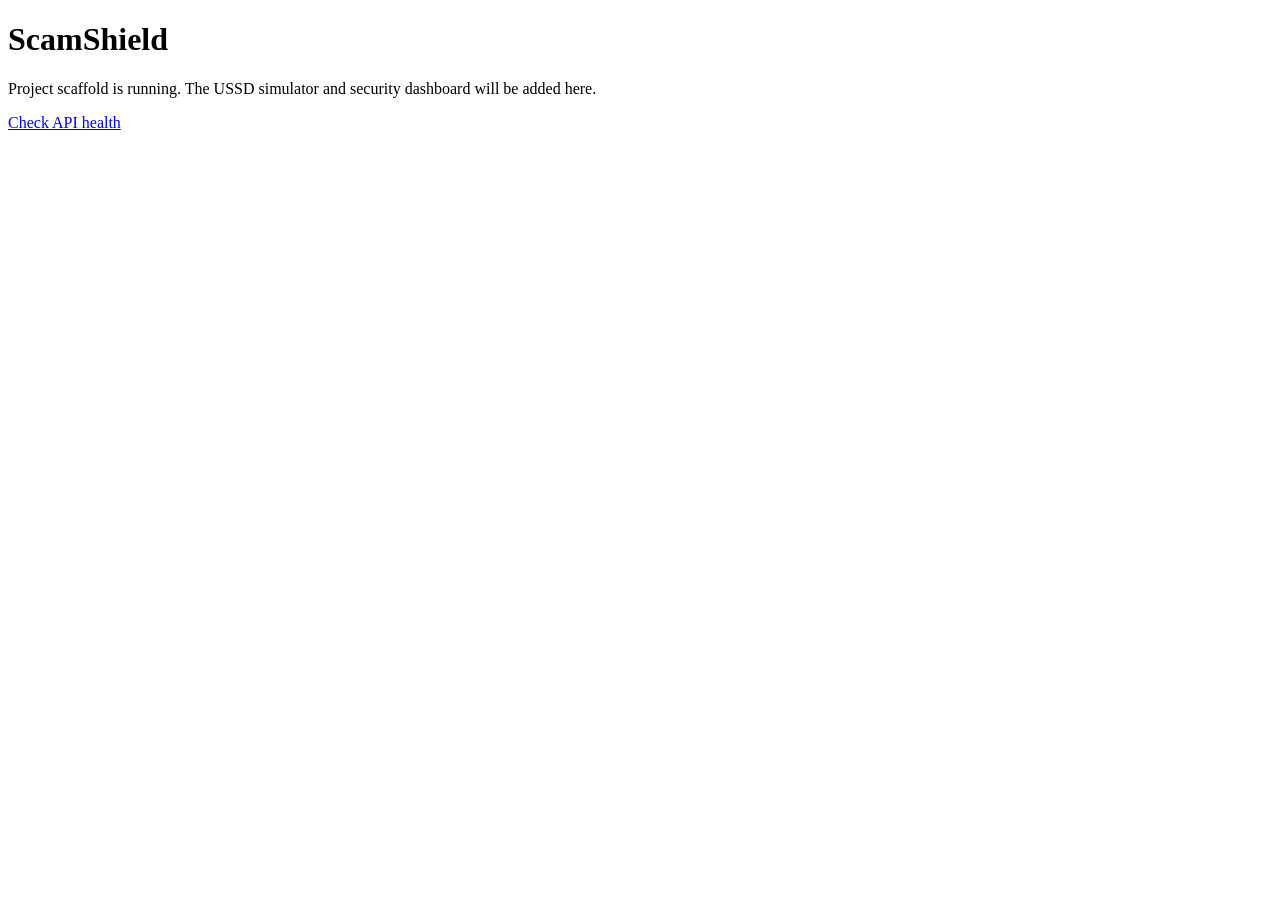
==== src/main/resources/static/index.html @ 18628738 "setup project structure and initial files" ====
<!doctype html>
<html lang="en">
<head>
  <meta charset="utf-8">
  <meta name="viewport" content="width=device-width, initial-scale=1">
  <title>ScamShield</title>
</head>
<body>
  <main>
    <h1>ScamShield</h1>
    <p>Project scaffold is running. The USSD simulator and security dashboard will be added here.</p>
    <p><a href="/api/health">Check API health</a></p>
  </main>
</body>
</html>
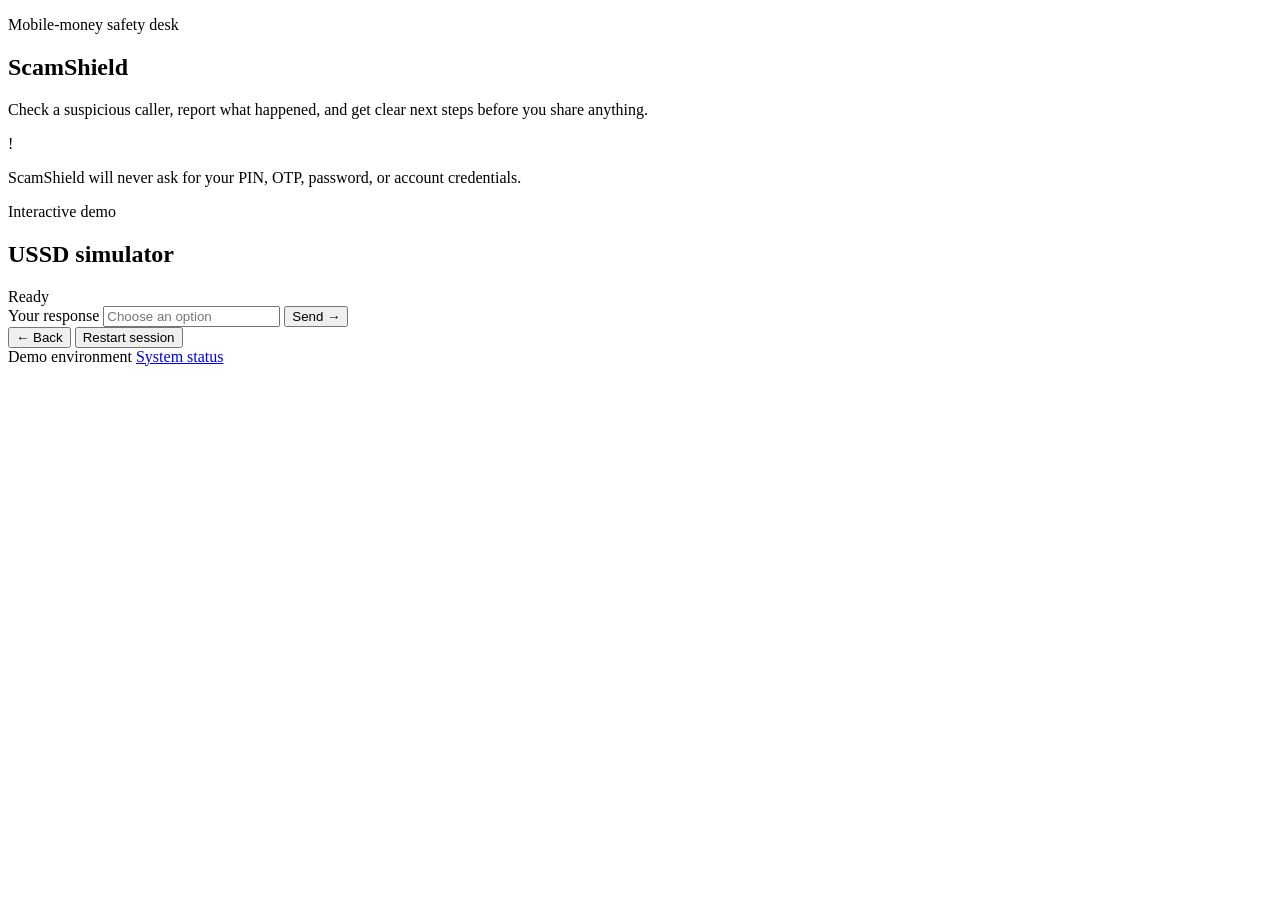
==== commit 25444b73: "feat: add USSD simulator shell Build the mobile-friendly ScamShield simulator with menu navigation, " ====
--- a/src/main/resources/static/index.html
+++ b/src/main/resources/static/index.html
@@ -3,13 +3,50 @@
 <head>
   <meta charset="utf-8">
   <meta name="viewport" content="width=device-width, initial-scale=1">
-  <title>ScamShield</title>
+  <meta name="description" content="ScamShield mobile-money scam verification simulator">
+  <title>ScamShield | USSD simulator</title>
+  <link rel="stylesheet" href="/css/ussd.css">
 </head>
 <body>
-  <main>
-    <h1>ScamShield</h1>
-    <p>Project scaffold is running. The USSD simulator and security dashboard will be added here.</p>
-    <p><a href="/api/health">Check API health</a></p>
+  <main class="app-shell">
+    <section class="intro-panel" aria-labelledby="page-title">
+      <p class="eyebrow">Mobile-money safety desk</p>
+      <h1 id="page-title">ScamShield</h1>
+      <p class="intro-copy">Check a suspicious caller, report what happened, and get clear next steps before you share anything.</p>
+      <div class="trust-note">
+        <span class="trust-icon" aria-hidden="true">!</span>
+        <p>ScamShield will never ask for your PIN, OTP, password, or account credentials.</p>
+      </div>
+    </section>
+
+    <section class="simulator-card" aria-labelledby="simulator-title">
+      <div class="simulator-header">
+        <div>
+          <p class="eyebrow">Interactive demo</p>
+          <h2 id="simulator-title">USSD simulator</h2>
+        </div>
+        <span class="status-pill"><span class="status-dot"></span>Ready</span>
+      </div>
+
+      <div id="conversation" class="conversation" aria-live="polite" aria-label="USSD conversation"></div>
+
+      <form id="ussd-form" class="input-row" novalidate>
+        <label for="ussd-input" class="sr-only">Your response</label>
+        <input id="ussd-input" name="response" type="text" inputmode="text" autocomplete="off" placeholder="Choose an option" maxlength="80">
+        <button type="submit" class="primary-button">Send <span aria-hidden="true">→</span></button>
+      </form>
+
+      <div class="simulator-actions">
+        <button id="back-button" type="button" class="text-button">← Back</button>
+        <button id="restart-button" type="button" class="text-button">Restart session</button>
+      </div>
+    </section>
+
+    <footer class="page-footer">
+      <span>Demo environment</span>
+      <a href="/api/health">System status</a>
+    </footer>
   </main>
+  <script src="/js/ussd.js" defer></script>
 </body>
 </html>
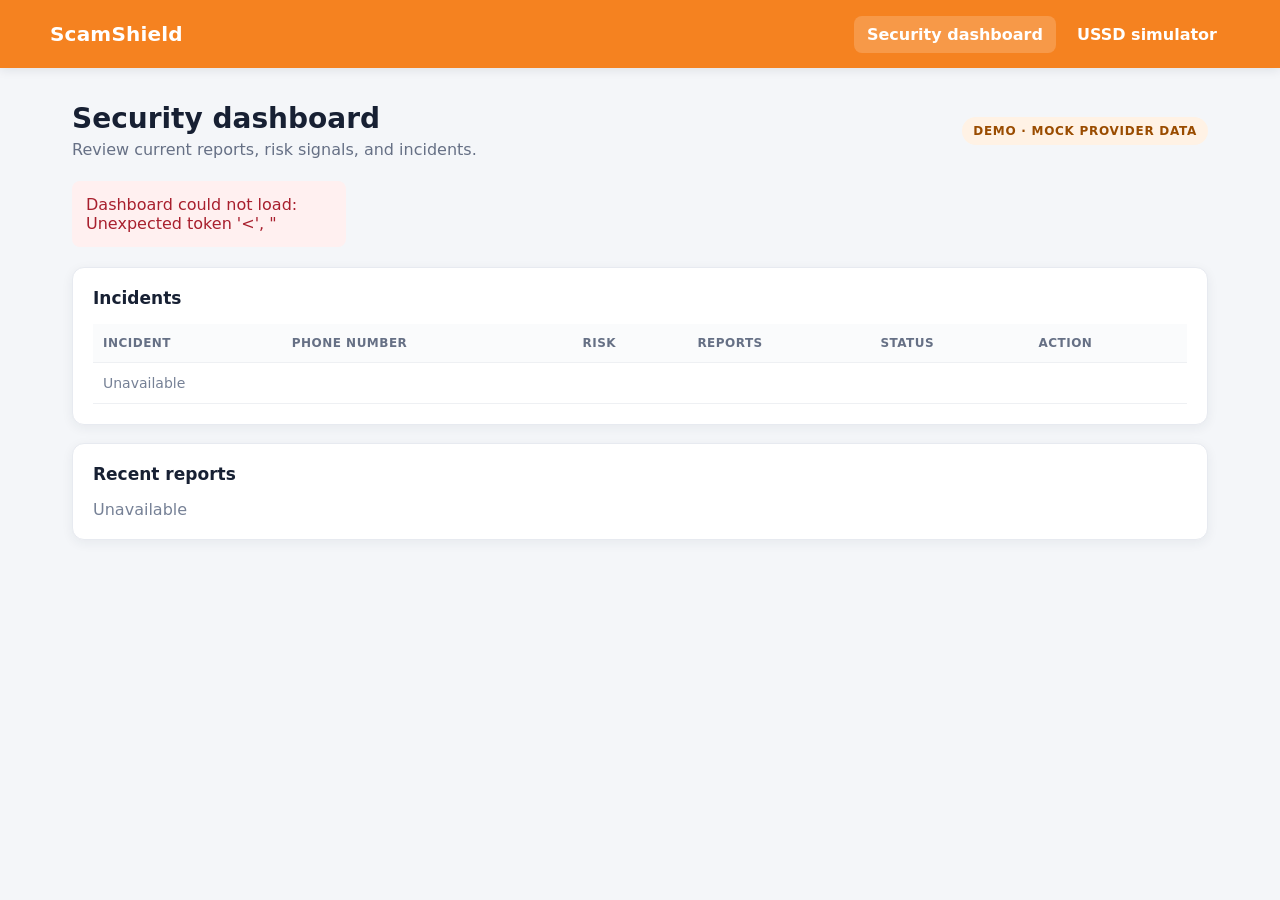
==== commit 5c05b8ab: "implemented basic project structure with controllers, services, repositories, and domain models for " ====
--- a/src/main/resources/static/index.html
+++ b/src/main/resources/static/index.html
@@ -1,52 +1,26 @@
 <!doctype html>
 <html lang="en">
 <head>
-  <meta charset="utf-8">
-  <meta name="viewport" content="width=device-width, initial-scale=1">
-  <meta name="description" content="ScamShield mobile-money scam verification simulator">
-  <title>ScamShield | USSD simulator</title>
-  <link rel="stylesheet" href="/css/ussd.css">
+  <meta charset="utf-8"><meta name="viewport" content="width=device-width,initial-scale=1">
+  <title>ScamShield | Security Dashboard</title>
+  <style>
+    :root{font-family:Inter,ui-sans-serif,system-ui,-apple-system,"Segoe UI",sans-serif;color:#172033;background:#f4f6f9;font-synthesis:none}*{box-sizing:border-box}body{margin:0}header{height:68px;background:#f58220;color:#fff;display:flex;align-items:center;justify-content:space-between;padding:0 max(24px,calc((100% - 1180px)/2));box-shadow:0 2px 10px #17203318}.brand{font-size:20px;font-weight:800;letter-spacing:.2px}.nav{display:flex;gap:8px}.nav a{color:#fff;text-decoration:none;padding:9px 13px;border-radius:8px;font-weight:600}.nav a.active,.nav a:hover{background:#ffffff2e}main{max-width:1180px;margin:34px auto;padding:0 22px}.heading{display:flex;justify-content:space-between;align-items:center;gap:16px;margin-bottom:22px}h1{font-size:28px;margin:0}p.sub{margin:5px 0 0;color:#667085}.tag{font-size:12px;font-weight:700;letter-spacing:.06em;color:#9a4c00;background:#fff2e5;border-radius:20px;padding:7px 11px}.button{border:0;border-radius:8px;background:#f58220;color:white;font-weight:700;padding:10px 15px;cursor:pointer}.button:hover{background:#dc6e12}.metrics{display:grid;grid-template-columns:repeat(4,1fr);gap:14px;margin-bottom:20px}.card,section{background:#fff;border:1px solid #e7eaf0;border-radius:12px;box-shadow:0 3px 12px #192b4410}.metric-card{padding:18px}.metric-card span{display:block;color:#697586;font-size:13px}.metric{font-size:30px;font-weight:750;margin-top:8px}.section{padding:20px;margin-bottom:18px}.section h2{font-size:17px;margin:0 0 16px}.table-wrap{overflow-x:auto}table{width:100%;border-collapse:collapse;min-width:700px}th{text-align:left;color:#667085;font-size:12px;text-transform:uppercase;letter-spacing:.04em;background:#fafbfc}td,th{padding:12px 10px;border-bottom:1px solid #eef0f3}td{font-size:14px}.pill{font-size:12px;font-weight:700;border-radius:20px;padding:5px 9px;background:#eef2f6}.pill.CRITICAL{color:#a81f2d;background:#ffebed}.pill.HIGH{color:#a94d00;background:#fff1e5}.pill.SUSPICIOUS{color:#815900;background:#fff8dc}.muted{color:#768196}.small-button{border:1px solid #f58220;color:#bc5d0b;background:white;border-radius:7px;padding:7px 10px;font-weight:700;cursor:pointer}.small-button:hover{background:#fff5eb}.error{color:#a81f2d;background:#fff0f0;padding:14px;border-radius:8px}.reports{display:grid;gap:8px}.report{display:flex;justify-content:space-between;gap:12px;padding:11px 0;border-bottom:1px solid #eef0f3;font-size:14px}.report:last-child{border:0}.report strong{display:block}.detail{margin-top:7px;color:#697586;font-size:13px}
+    @media(max-width:760px){header{padding:0 16px}.metrics{grid-template-columns:repeat(2,1fr)}main{margin:24px auto;padding:0 14px}.heading{align-items:flex-start;flex-direction:column}.report{display:block}.tag{align-self:flex-start}}
+  </style>
 </head>
 <body>
-  <main class="app-shell">
-    <section class="intro-panel" aria-labelledby="page-title">
-      <p class="eyebrow">Mobile-money safety desk</p>
-      <h1 id="page-title">ScamShield</h1>
-      <p class="intro-copy">Check a suspicious caller, report what happened, and get clear next steps before you share anything.</p>
-      <div class="trust-note">
-        <span class="trust-icon" aria-hidden="true">!</span>
-        <p>ScamShield will never ask for your PIN, OTP, password, or account credentials.</p>
-      </div>
-    </section>
-
-    <section class="simulator-card" aria-labelledby="simulator-title">
-      <div class="simulator-header">
-        <div>
-          <p class="eyebrow">Interactive demo</p>
-          <h2 id="simulator-title">USSD simulator</h2>
-        </div>
-        <span class="status-pill"><span class="status-dot"></span>Ready</span>
-      </div>
-
-      <div id="conversation" class="conversation" aria-live="polite" aria-label="USSD conversation"></div>
-
-      <form id="ussd-form" class="input-row" novalidate>
-        <label for="ussd-input" class="sr-only">Your response</label>
-        <input id="ussd-input" name="response" type="text" inputmode="text" autocomplete="off" placeholder="Choose an option" maxlength="80">
-        <button type="submit" class="primary-button">Send <span aria-hidden="true">→</span></button>
-      </form>
-
-      <div class="simulator-actions">
-        <button id="back-button" type="button" class="text-button">← Back</button>
-        <button id="restart-button" type="button" class="text-button">Restart session</button>
-      </div>
-    </section>
-
-    <footer class="page-footer">
-      <span>Demo environment</span>
-      <a href="/api/health">System status</a>
-    </footer>
-  </main>
-  <script src="/js/ussd.js" defer></script>
-</body>
-</html>
+<header><a class="brand" href="/" style="color:inherit;text-decoration:none">ScamShield</a><nav class="nav" aria-label="Main navigation"><a class="active" href="/">Security dashboard</a><a href="/ussd.html">USSD simulator</a></nav></header>
+<main>
+  <div class="heading"><div><h1>Security dashboard</h1><p class="sub">Review current reports, risk signals, and incidents.</p></div><span class="tag">DEMO · MOCK PROVIDER DATA</span></div>
+  <div class="metrics" id="metrics"><div class="card metric-card">Loading dashboard…</div></div>
+  <section class="section"><h2>Incidents</h2><div class="table-wrap"><table><thead><tr><th>Incident</th><th>Phone number</th><th>Risk</th><th>Reports</th><th>Status</th><th>Action</th></tr></thead><tbody id="incidents"><tr><td colspan="6" class="muted">Loading…</td></tr></tbody></table></div></section>
+  <section class="section"><h2>Recent reports</h2><div id="reports" class="reports"><span class="muted">Loading…</span></div></section>
+</main>
+<script>
+const ADMIN_KEY='demo-admin-key';
+async function api(url,options={}){const response=await fetch(url,{...options,headers:{...(options.headers||{}),'X-Admin-Key':ADMIN_KEY}});const data=await response.json();if(!response.ok)throw Error(data.error?.message||'Request failed');return data}
+async function load(){const metrics=document.querySelector('#metrics'),body=document.querySelector('#incidents'),reports=document.querySelector('#reports');try{const d=await api('/api/admin/dashboard');metrics.innerHTML=[['Active incidents',d.activeIncidents],['Reports today',d.reportsToday],['High-risk numbers',d.highRiskNumbers],['Critical numbers',d.criticalNumbers]].map(([label,value])=>`<div class="card metric-card"><span>${label}</span><div class="metric">${value}</div></div>`).join('');body.innerHTML=d.incidents.length?d.incidents.map(i=>`<tr><td><strong>${i.reference}</strong></td><td>${i.phoneNumber}</td><td><span class="pill ${i.riskScore>=80?'CRITICAL':i.riskScore>=60?'HIGH':'SUSPICIOUS'}">${i.riskScore} · ${i.riskScore>=80?'CRITICAL':i.riskScore>=60?'HIGH':'SUSPICIOUS'}</span></td><td>${i.reportCount}</td><td>${i.status.replaceAll('_',' ')}</td><td>${i.status!=='ESCALATED'?`<button class="small-button" onclick="escalate(${i.id})">Escalate (mock)</button>`:'Queued'}</td></tr>`).join(''):'<tr><td colspan="6" class="muted">No incidents yet.</td></tr>';reports.innerHTML=d.recentReports.length?d.recentReports.map(r=>`<article class="report"><div><strong>${r.phoneNumber} · ${r.attackType.replaceAll('_',' ')}</strong><div class="detail">Claimed ${r.claimedProvider||'unknown'} · ${r.description||'No description provided'}</div></div><time class="muted">${new Date(r.createdAt).toLocaleString()}</time></article>`).join(''):'<span class="muted">No reports yet.</span>'}catch(error){metrics.innerHTML=`<div class="error">Dashboard could not load: ${error.message}</div>`;body.innerHTML='<tr><td colspan="6" class="muted">Unavailable</td></tr>';reports.innerHTML='<span class="muted">Unavailable</span>'}}
+async function escalate(id){try{const result=await api(`/api/incidents/${id}/escalate`,{method:'POST'});alert(`SIMULATED · ${result.status}\n${result.destination}\nReference: ${result.reference}`);load()}catch(error){alert(error.message)}}
+load();
+</script>
+</body></html>
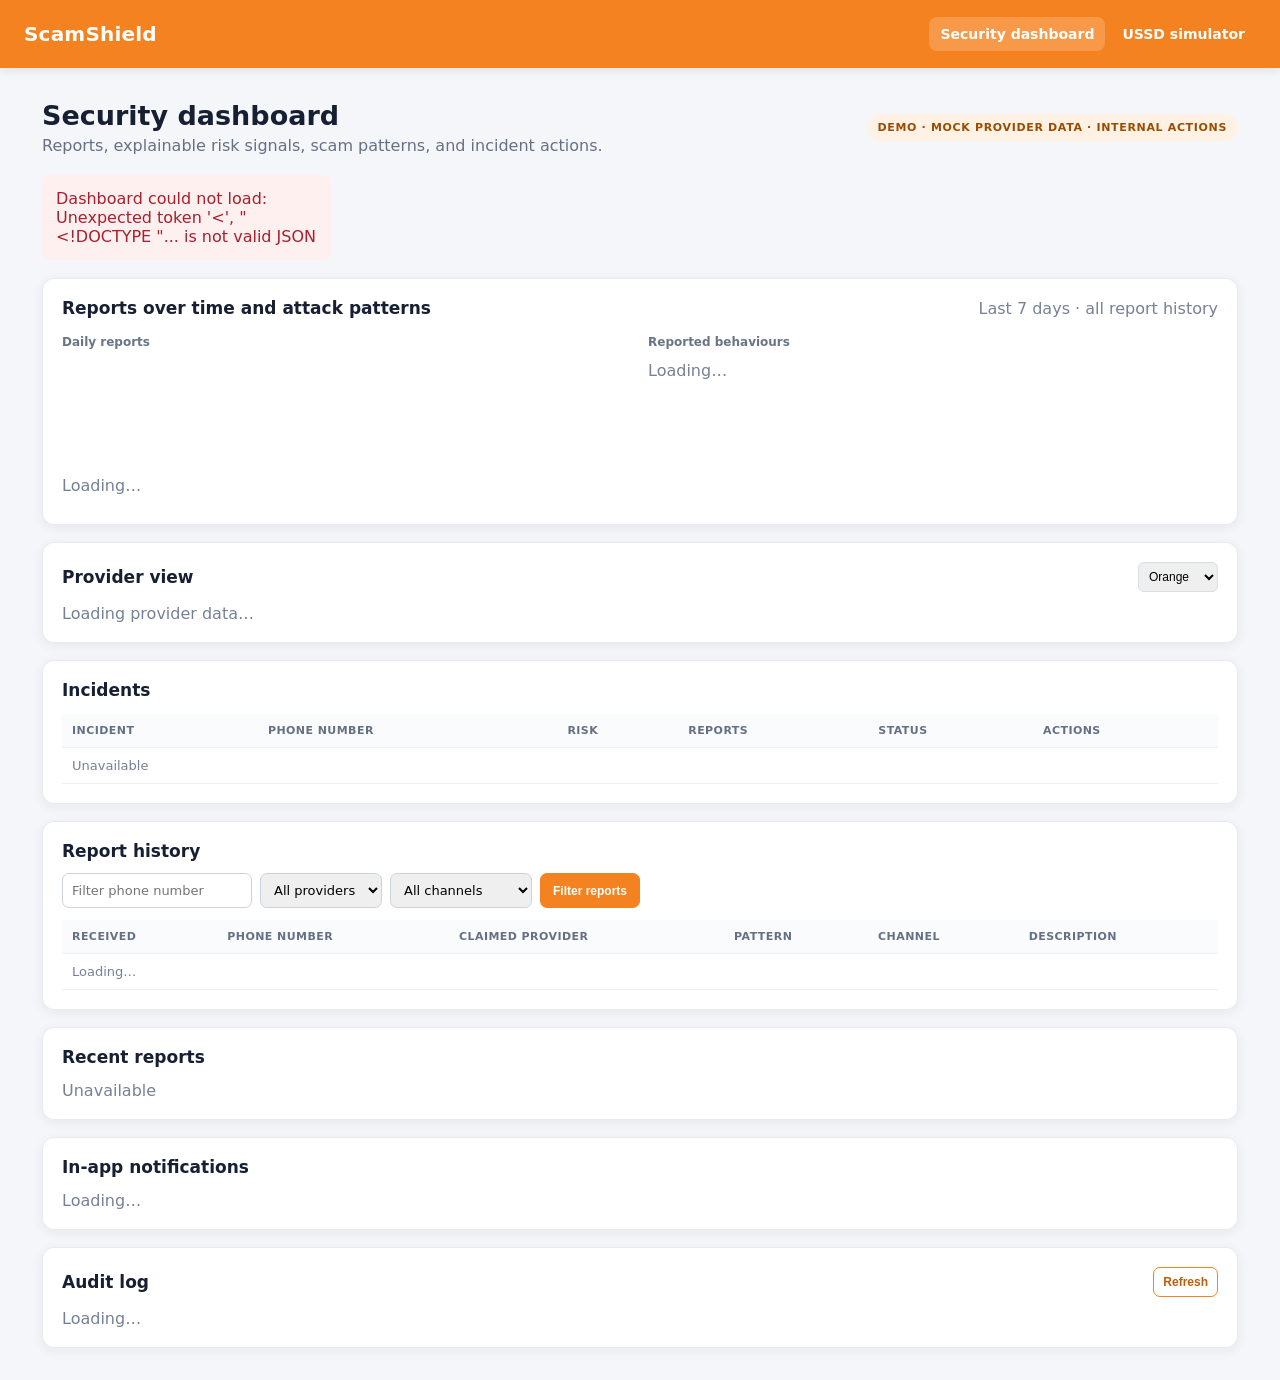
==== commit e9a1daed: "added audit loggin for all api calls added notification record for all notifications sent to users a" ====
--- a/src/main/resources/static/index.html
+++ b/src/main/resources/static/index.html
@@ -1,26 +1,721 @@
 <!doctype html>
 <html lang="en">
 <head>
-  <meta charset="utf-8"><meta name="viewport" content="width=device-width,initial-scale=1">
-  <title>ScamShield | Security Dashboard</title>
-  <style>
-    :root{font-family:Inter,ui-sans-serif,system-ui,-apple-system,"Segoe UI",sans-serif;color:#172033;background:#f4f6f9;font-synthesis:none}*{box-sizing:border-box}body{margin:0}header{height:68px;background:#f58220;color:#fff;display:flex;align-items:center;justify-content:space-between;padding:0 max(24px,calc((100% - 1180px)/2));box-shadow:0 2px 10px #17203318}.brand{font-size:20px;font-weight:800;letter-spacing:.2px}.nav{display:flex;gap:8px}.nav a{color:#fff;text-decoration:none;padding:9px 13px;border-radius:8px;font-weight:600}.nav a.active,.nav a:hover{background:#ffffff2e}main{max-width:1180px;margin:34px auto;padding:0 22px}.heading{display:flex;justify-content:space-between;align-items:center;gap:16px;margin-bottom:22px}h1{font-size:28px;margin:0}p.sub{margin:5px 0 0;color:#667085}.tag{font-size:12px;font-weight:700;letter-spacing:.06em;color:#9a4c00;background:#fff2e5;border-radius:20px;padding:7px 11px}.button{border:0;border-radius:8px;background:#f58220;color:white;font-weight:700;padding:10px 15px;cursor:pointer}.button:hover{background:#dc6e12}.metrics{display:grid;grid-template-columns:repeat(4,1fr);gap:14px;margin-bottom:20px}.card,section{background:#fff;border:1px solid #e7eaf0;border-radius:12px;box-shadow:0 3px 12px #192b4410}.metric-card{padding:18px}.metric-card span{display:block;color:#697586;font-size:13px}.metric{font-size:30px;font-weight:750;margin-top:8px}.section{padding:20px;margin-bottom:18px}.section h2{font-size:17px;margin:0 0 16px}.table-wrap{overflow-x:auto}table{width:100%;border-collapse:collapse;min-width:700px}th{text-align:left;color:#667085;font-size:12px;text-transform:uppercase;letter-spacing:.04em;background:#fafbfc}td,th{padding:12px 10px;border-bottom:1px solid #eef0f3}td{font-size:14px}.pill{font-size:12px;font-weight:700;border-radius:20px;padding:5px 9px;background:#eef2f6}.pill.CRITICAL{color:#a81f2d;background:#ffebed}.pill.HIGH{color:#a94d00;background:#fff1e5}.pill.SUSPICIOUS{color:#815900;background:#fff8dc}.muted{color:#768196}.small-button{border:1px solid #f58220;color:#bc5d0b;background:white;border-radius:7px;padding:7px 10px;font-weight:700;cursor:pointer}.small-button:hover{background:#fff5eb}.error{color:#a81f2d;background:#fff0f0;padding:14px;border-radius:8px}.reports{display:grid;gap:8px}.report{display:flex;justify-content:space-between;gap:12px;padding:11px 0;border-bottom:1px solid #eef0f3;font-size:14px}.report:last-child{border:0}.report strong{display:block}.detail{margin-top:7px;color:#697586;font-size:13px}
-    @media(max-width:760px){header{padding:0 16px}.metrics{grid-template-columns:repeat(2,1fr)}main{margin:24px auto;padding:0 14px}.heading{align-items:flex-start;flex-direction:column}.report{display:block}.tag{align-self:flex-start}}
-  </style>
+<meta charset="utf-8">
+<meta name="viewport" content="width=device-width,initial-scale=1">
+<title>ScamShield | Security Dashboard</title>
+<style>
+:root {
+  font-family:Inter,ui-sans-serif,system-ui,-apple-system,"Segoe UI",sans-serif;
+  color:#172033;
+  background:#f4f6f9;
+  font-synthesis:none
+}
+* {
+  box-sizing:border-box
+}
+body {
+  margin:0
+}
+header {
+  height:68px;
+  background:#f58220;
+  color:#fff;
+  display:flex;
+  align-items:center;
+  justify-content:space-between;
+  padding:0 max(24px,calc((100% - 1240px)/2));
+  box-shadow:0 2px 10px #17203318
+}
+.brand {
+  font-size:20px;
+  font-weight:800;
+  letter-spacing:.2px;
+  color:inherit;
+  text-decoration:none
+}
+.nav {
+  display:flex;
+  gap:6px;
+  flex-wrap:wrap
+}
+.nav a {
+  color:#fff;
+  text-decoration:none;
+  padding:9px 11px;
+  border-radius:8px;
+  font-weight:600;
+  font-size:14px
+}
+.nav a.active,.nav a:hover {
+  background:#ffffff2e
+}
+main {
+  max-width:1240px;
+  margin:32px auto;
+  padding:0 22px
+}
+.heading {
+  display:flex;
+  justify-content:space-between;
+  align-items:center;
+  gap:16px;
+  margin-bottom:20px
+}
+h1 {
+  font-size:27px;
+  margin:0
+}
+p.sub {
+  margin:5px 0 0;
+  color:#667085
+}
+.tag {
+  font-size:11px;
+  font-weight:700;
+  letter-spacing:.06em;
+  color:#9a4c00;
+  background:#fff2e5;
+  border-radius:20px;
+  padding:7px 11px;
+  white-space:nowrap
+}
+.metrics {
+  display:grid;
+  grid-template-columns:repeat(4,1fr);
+  gap:13px;
+  margin-bottom:18px
+}
+.card,section {
+  background:#fff;
+  border:1px solid #e7eaf0;
+  border-radius:12px;
+  box-shadow:0 3px 12px #192b4410
+}
+.metric-card {
+  padding:16px
+}
+.metric-card span {
+  display:block;
+  color:#697586;
+  font-size:13px
+}
+.metric {
+  font-size:29px;
+  font-weight:750;
+  margin-top:7px
+}
+.section {
+  padding:19px;
+  margin-bottom:17px
+}
+.section h2 {
+  font-size:17px;
+  margin:0 0 14px
+}
+.section-head {
+  display:flex;
+  align-items:center;
+  justify-content:space-between;
+  gap:12px;
+  margin-bottom:12px
+}
+.section-head h2 {
+  margin:0
+}
+.table-wrap {
+  overflow-x:auto
+}
+table {
+  width:100%;
+  border-collapse:collapse;
+  min-width:720px
+}
+th {
+  text-align:left;
+  color:#667085;
+  font-size:11px;
+  text-transform:uppercase;
+  letter-spacing:.04em;
+  background:#fafbfc
+}
+td,th {
+  padding:10px;
+  border-bottom:1px solid #eef0f3
+}
+td {
+  font-size:13px
+}
+.pill {
+  font-size:11px;
+  font-weight:700;
+  border-radius:20px;
+  padding:5px 8px;
+  background:#eef2f6
+}
+.pill.CRITICAL {
+  color:#a81f2d;
+  background:#ffebed
+}
+.pill.HIGH {
+  color:#a94d00;
+  background:#fff1e5
+}
+.pill.SUSPICIOUS {
+  color:#815900;
+  background:#fff8dc
+}
+.muted {
+  color:#768196
+}
+.small-button,.button {
+  border:1px solid #f58220;
+  color:#bc5d0b;
+  background:white;
+  border-radius:7px;
+  padding:7px 9px;
+  font-weight:700;
+  cursor:pointer;
+  font-size:12px
+}
+.button {
+  background:#f58220;
+  color:white;
+  padding:9px 12px
+}
+.small-button:hover,.button:hover {
+  background:#fff5eb
+}
+.button:hover {
+  background:#dc6e12;
+  color:white
+}
+.error {
+  color:#a81f2d;
+  background:#fff0f0;
+  padding:14px;
+  border-radius:8px
+}
+.reports {
+  display:grid;
+  gap:8px
+}
+.report {
+  display:flex;
+  justify-content:space-between;
+  gap:12px;
+  padding:9px 0;
+  border-bottom:1px solid #eef0f3;
+  font-size:13px
+}
+.report:last-child {
+  border:0
+}
+.report strong {
+  display:block
+}
+.detail {
+  margin-top:5px;
+  color:#697586;
+  font-size:12px
+}
+.filters {
+  display:flex;
+  gap:8px;
+  flex-wrap:wrap;
+  margin-bottom:12px
+}
+.filters input,.filters select {
+  padding:8px 9px;
+  border:1px solid #ccd3df;
+  border-radius:7px;
+  font:inherit;
+  font-size:13px
+}
+.grid2 {
+  display:grid;
+  grid-template-columns:1fr 1fr;
+  gap:16px
+}
+.bars {
+  display:grid;
+  gap:9px
+}
+.bar-row {
+  display:grid;
+  grid-template-columns:110px 1fr 34px;
+  align-items:center;
+  gap:8px;
+  font-size:12px
+}
+.bar-track {
+  height:13px;
+  background:#f0f2f5;
+  border-radius:20px;
+  overflow:hidden
+}
+.bar-fill {
+  height:100%;
+  background:#f58220;
+  border-radius:20px;
+  min-width:2px
+}
+.daily {
+  display:flex;
+  align-items:end;
+  gap:8px;
+  height:144px;
+  padding:10px 0
+}
+.day {
+  flex:1;
+  display:flex;
+  align-items:center;
+  justify-content:end;
+  flex-direction:column;
+  height:100%;
+  gap:5px;
+  color:#697586;
+  font-size:10px
+}
+.day-bar {
+  width:min(28px,70%);
+  background:#f58220;
+  border-radius:5px 5px 0 0;
+  min-height:2px
+}
+.audit-list {
+  display:grid;
+  gap:0
+}
+.audit-row {
+  display:grid;
+  grid-template-columns:150px 1fr 1.5fr;
+  gap:12px;
+  padding:10px 0;
+  border-bottom:1px solid #eef0f3;
+  font-size:12px
+}
+.status-select {
+  border:1px solid #d9dee7;
+  border-radius:6px;
+  padding:6px;
+  font-size:12px
+}
+@media(max-width:760px) {
+  header {
+  height:auto;
+  min-height:68px;
+  padding:12px 14px;
+  align-items:flex-start;
+  gap:8px;
+  flex-direction:column
+}
+.metrics {
+  grid-template-columns:repeat(2,1fr)
+}
+main {
+  margin:22px auto;
+  padding:0 13px
+}
+.heading {
+  align-items:flex-start;
+  flex-direction:column
+}
+.report {
+  display:block
+}
+.grid2 {
+  grid-template-columns:1fr
+}
+.audit-row {
+  grid-template-columns:1fr;
+  gap:4px
+}
+
+}
+
+</style>
 </head>
 <body>
-<header><a class="brand" href="/" style="color:inherit;text-decoration:none">ScamShield</a><nav class="nav" aria-label="Main navigation"><a class="active" href="/">Security dashboard</a><a href="/ussd.html">USSD simulator</a></nav></header>
+<header>
+<a class="brand" href="/">ScamShield</a>
+<nav class="nav" aria-label="Main navigation">
+<a class="active" href="/">Security dashboard</a>
+<a href="/ussd.html">USSD simulator</a>
+</nav>
+</header>
 <main>
-  <div class="heading"><div><h1>Security dashboard</h1><p class="sub">Review current reports, risk signals, and incidents.</p></div><span class="tag">DEMO · MOCK PROVIDER DATA</span></div>
-  <div class="metrics" id="metrics"><div class="card metric-card">Loading dashboard…</div></div>
-  <section class="section"><h2>Incidents</h2><div class="table-wrap"><table><thead><tr><th>Incident</th><th>Phone number</th><th>Risk</th><th>Reports</th><th>Status</th><th>Action</th></tr></thead><tbody id="incidents"><tr><td colspan="6" class="muted">Loading…</td></tr></tbody></table></div></section>
-  <section class="section"><h2>Recent reports</h2><div id="reports" class="reports"><span class="muted">Loading…</span></div></section>
+<div class="heading">
+<div>
+<h1>Security dashboard</h1>
+<p class="sub">Reports, explainable risk signals, scam patterns, and incident actions.</p>
+</div>
+<span class="tag">DEMO · MOCK PROVIDER DATA · INTERNAL ACTIONS</span>
+</div>
+<div class="metrics" id="metrics">
+<div class="card metric-card">Loading dashboard…</div>
+</div>
+<section class="section">
+<div class="section-head">
+<h2>Reports over time and attack patterns</h2>
+<span class="muted">Last 7 days · all report history</span>
+</div>
+<div class="grid2">
+<div>
+<h3 class="detail">Daily reports</h3>
+<div id="daily-chart" class="daily muted">Loading…</div>
+</div>
+<div>
+<h3 class="detail">Reported behaviours</h3>
+<div id="attack-chart" class="bars muted">Loading…</div>
+</div>
+</div>
+</section>
+<section class="section">
+<div class="section-head">
+<h2>Provider view</h2>
+<select id="provider-select" class="status-select">
+<option>Orange</option>
+<option>Mascom</option>
+<option>BTC</option>
+<option>Other</option>
+</select>
+</div>
+<div id="provider-view" class="muted">Loading provider data…</div>
+</section>
+<section class="section">
+<h2>Incidents</h2>
+<div class="table-wrap">
+<table>
+<thead>
+<tr>
+<th>Incident</th>
+<th>Phone number</th>
+<th>Risk</th>
+<th>Reports</th>
+<th>Status</th>
+<th>Actions</th>
+</tr>
+</thead>
+<tbody id="incidents">
+<tr>
+<td colspan="6" class="muted">Loading…</td>
+</tr>
+</tbody>
+</table>
+</div>
+</section>
+<section class="section">
+<div class="section-head">
+<h2>Report history</h2>
+<span id="history-count" class="muted">
+</span>
+</div>
+<div class="filters">
+<input id="filter-phone" placeholder="Filter phone number">
+<select id="filter-provider">
+<option value="">All providers</option>
+<option>Orange</option>
+<option>Mascom</option>
+<option>BTC</option>
+<option>Other</option>
+</select>
+<select id="filter-channel">
+<option value="">All channels</option>
+<option value="USSD_SIMULATOR">USSD simulator</option>
+</select>
+<button class="button" id="filter-button">Filter reports</button>
+</div>
+<div class="table-wrap">
+<table>
+<thead>
+<tr>
+<th>Received</th>
+<th>Phone number</th>
+<th>Claimed provider</th>
+<th>Pattern</th>
+<th>Channel</th>
+<th>Description</th>
+</tr>
+</thead>
+<tbody id="history">
+<tr>
+<td colspan="6" class="muted">Loading…</td>
+</tr>
+</tbody>
+</table>
+</div>
+</section>
+<section class="section">
+<h2>Recent reports</h2>
+<div id="reports" class="reports">
+<span class="muted">Loading…</span>
+</div>
+</section>
+<section class="section">
+<h2>In-app notifications</h2>
+<div id="notifications" class="reports">
+<span class="muted">Loading…</span>
+</div>
+</section>
+<section class="section">
+<div class="section-head">
+<h2>Audit log</h2>
+<button class="small-button" id="refresh-audit">Refresh</button>
+</div>
+<div id="audit-log" class="audit-list">
+<span class="muted">Loading…</span>
+</div>
+</section>
 </main>
 <script>
-const ADMIN_KEY='demo-admin-key';
-async function api(url,options={}){const response=await fetch(url,{...options,headers:{...(options.headers||{}),'X-Admin-Key':ADMIN_KEY}});const data=await response.json();if(!response.ok)throw Error(data.error?.message||'Request failed');return data}
-async function load(){const metrics=document.querySelector('#metrics'),body=document.querySelector('#incidents'),reports=document.querySelector('#reports');try{const d=await api('/api/admin/dashboard');metrics.innerHTML=[['Active incidents',d.activeIncidents],['Reports today',d.reportsToday],['High-risk numbers',d.highRiskNumbers],['Critical numbers',d.criticalNumbers]].map(([label,value])=>`<div class="card metric-card"><span>${label}</span><div class="metric">${value}</div></div>`).join('');body.innerHTML=d.incidents.length?d.incidents.map(i=>`<tr><td><strong>${i.reference}</strong></td><td>${i.phoneNumber}</td><td><span class="pill ${i.riskScore>=80?'CRITICAL':i.riskScore>=60?'HIGH':'SUSPICIOUS'}">${i.riskScore} · ${i.riskScore>=80?'CRITICAL':i.riskScore>=60?'HIGH':'SUSPICIOUS'}</span></td><td>${i.reportCount}</td><td>${i.status.replaceAll('_',' ')}</td><td>${i.status!=='ESCALATED'?`<button class="small-button" onclick="escalate(${i.id})">Escalate (mock)</button>`:'Queued'}</td></tr>`).join(''):'<tr><td colspan="6" class="muted">No incidents yet.</td></tr>';reports.innerHTML=d.recentReports.length?d.recentReports.map(r=>`<article class="report"><div><strong>${r.phoneNumber} · ${r.attackType.replaceAll('_',' ')}</strong><div class="detail">Claimed ${r.claimedProvider||'unknown'} · ${r.description||'No description provided'}</div></div><time class="muted">${new Date(r.createdAt).toLocaleString()}</time></article>`).join(''):'<span class="muted">No reports yet.</span>'}catch(error){metrics.innerHTML=`<div class="error">Dashboard could not load: ${error.message}</div>`;body.innerHTML='<tr><td colspan="6" class="muted">Unavailable</td></tr>';reports.innerHTML='<span class="muted">Unavailable</span>'}}
-async function escalate(id){try{const result=await api(`/api/incidents/${id}/escalate`,{method:'POST'});alert(`SIMULATED · ${result.status}\n${result.destination}\nReference: ${result.reference}`);load()}catch(error){alert(error.message)}}
+const ADMIN_KEY = 'demo-admin-key';
+
+async function api(url, options = {}) {
+  const response = await fetch(url, {
+    ...options,
+    headers: {
+      ...(options.headers || {}),
+      'X-Admin-Key': ADMIN_KEY,
+      ...(options.body ? { 'Content-Type': 'application/json' } : {}),
+    },
+  });
+  const data = await response.json();
+  if (!response.ok) throw Error(data.error?.message || 'Request failed');
+  return data;
+}
+
+const esc = (value) => String(value ?? '').replace(/[&<>"']/g, (character) => ({
+  '&': '&amp;', '<': '&lt;', '>': '&gt;', '"': '&quot;', "'": '&#39;',
+}[character]));
+
+const pretty = (value) => esc(String(value ?? '').replaceAll('_', ' '));
+
+function drawBars(node, entries) {
+  const max = Math.max(1, ...entries.map(([, count]) => count));
+  node.innerHTML = entries.length
+    ? entries.map(([name, count]) => `
+        <div class="bar-row">
+          <span>${pretty(name)}</span>
+          <div class="bar-track">
+<div class="bar-fill" style="width:${Math.max(2, count / max * 100)}%">
+</div>
+</div>
+          <strong>${count}</strong>
+        </div>`).join('')
+    : '<span class="muted">No reports yet.</span>';
+}
+
+async function loadAnalytics() {
+  const analytics = await api('/api/admin/analytics');
+  const daily = document.querySelector('#daily-chart');
+  const max = Math.max(1, ...analytics.dailyReports.map((item) => item.count));
+  daily.innerHTML = analytics.dailyReports.map((item) => `
+    <div class="day">
+      <strong>${item.count}</strong>
+      <div class="day-bar" style="height:${Math.max(2, item.count / max * 88)}%">
+</div>
+      <span>${esc(item.date.slice(5))}</span>
+    </div>`).join('');
+  drawBars(document.querySelector('#attack-chart'), Object.entries(analytics.attackPatterns));
+}
+
+async function loadProvider() {
+  const provider = document.querySelector('#provider-select').value;
+  const data = await api(`/api/admin/providers/${encodeURIComponent(provider)}`);
+  document.querySelector('#provider-view').innerHTML = `
+    <div class="metrics">
+      <div class="card metric-card">
+<span>Reports naming ${esc(provider)}</span>
+<div class="metric">${data.reportCount}</div>
+</div>
+      <div class="card metric-card">
+<span>Reported numbers</span>
+<div class="metric">${data.reportedNumbers}</div>
+</div>
+      <div class="card metric-card">
+<span>High or critical</span>
+<div class="metric">${data.highRiskNumbers}</div>
+</div>
+      <div class="card metric-card">
+<span>Incidents</span>
+<div class="metric">${data.incidents.length}</div>
+</div>
+    </div>
+    <div class="grid2">
+      <div>
+<h3 class="detail">Attack patterns</h3>
+<div id="provider-patterns" class="bars">
+</div>
+</div>
+      <div>
+<h3 class="detail">Latest matching reports</h3>
+<div class="reports">
+        ${data.recentReports.length ? data.recentReports.slice(0, 5).map((report) => `
+          <div class="report">
+<strong>${esc(report.phoneNumber)} · ${pretty(report.attackType)}</strong>
+            <span class="muted">${esc(report.channel)} · ${new Date(report.createdAt).toLocaleString()}</span>
+          </div>`).join('') : '<span class="muted">No matching reports.</span>'}
+      </div>
+</div>
+    </div>`;
+  drawBars(document.querySelector('#provider-patterns'), Object.entries(data.attackPatterns));
+}
+
+async function loadHistory() {
+  const query = new URLSearchParams();
+  const phone = document.querySelector('#filter-phone').value.trim();
+  const provider = document.querySelector('#filter-provider').value;
+  const channel = document.querySelector('#filter-channel').value;
+  if (phone) query.set('phone', phone);
+  if (provider) query.set('provider', provider);
+  if (channel) query.set('channel', channel);
+  const data = await api(`/api/admin/reports?${query}`);
+  document.querySelector('#history-count').textContent = `Showing ${data.count} reports (up to ${data.limit})`;
+  document.querySelector('#history').innerHTML = data.reports.length
+    ? data.reports.map((report) => `
+        <tr>
+          <td>${report.createdAt ? new Date(report.createdAt).toLocaleString() : '—'}</td>
+          <td>${esc(report.phoneNumber)}</td>
+          <td>${esc(report.claimedProvider || 'Unknown')}</td>
+          <td>${pretty(report.attackType)}</td>
+          <td>${pretty(report.channel)}</td>
+          <td>${esc(report.description || '—')}</td>
+        </tr>`).join('')
+    : `<tr><td colspan="6" class="muted">No reports match these filters.</td></tr>`;
+}
+
+async function loadAudit() {
+  const data = await api('/api/admin/audit');
+  document.querySelector('#audit-log').innerHTML = data.events.length
+    ? data.events.map((event) => `
+        <div class="audit-row">
+          <time class="muted">${event.createdAt ? new Date(event.createdAt).toLocaleString() : ''}</time>
+          <strong>${pretty(event.action)} · ${esc(event.actor)}</strong>
+          <span>${esc(event.targetType)} ${esc(event.targetId || '')} · ${esc(event.details || '')}</span>
+        </div>`).join('')
+    : '<span class="muted">No actions recorded yet.</span>';
+}
+
+async function loadNotifications() {
+  const data = await api('/api/admin/notifications');
+  document.querySelector('#notifications').innerHTML = data.notifications.length
+    ? data.notifications.map((notification) => `
+        <article class="report">
+          <div>
+<strong>${esc(notification.message)}</strong>
+            <div class="detail">${esc(notification.channel)} · to ${esc(notification.recipient)} · incident #${notification.incidentId}</div>
+          </div>
+          <time class="muted">${new Date(notification.createdAt).toLocaleString()}</time>
+        </article>`).join('')
+    : '<span class="muted">No in-app notifications recorded.</span>';
+}
+
+async function load() {
+  const metrics = document.querySelector('#metrics');
+  const incidentRows = document.querySelector('#incidents');
+  const recentReports = document.querySelector('#reports');
+  try {
+    const data = await api('/api/admin/dashboard');
+    const metricValues = [
+      ['Active incidents', data.activeIncidents],
+      ['Reports today', data.reportsToday],
+      ['High-risk numbers', data.highRiskNumbers],
+      ['Critical numbers', data.criticalNumbers],
+    ];
+    metrics.innerHTML = metricValues.map(([label, value]) => `
+      <div class="card metric-card">
+<span>${label}</span>
+<div class="metric">${value}</div>
+</div>`).join('');
+
+    incidentRows.innerHTML = data.incidents.length
+      ? data.incidents.map((incident) => {
+        const level = incident.riskScore >= 80 ? 'CRITICAL'
+          : incident.riskScore >= 60 ? 'HIGH' : 'SUSPICIOUS';
+        const statuses = ['OPEN', 'UNDER_INVESTIGATION', 'ESCALATED', 'RESOLVED', 'FALSE_POSITIVE'];
+        return `
+          <tr>
+            <td>
+<strong>${esc(incident.reference)}</strong>
+</td>
+            <td>${esc(incident.phoneNumber)}</td>
+            <td>
+<span class="pill ${level}">${incident.riskScore} · ${level}</span>
+</td>
+            <td>${incident.reportCount}</td>
+            <td>
+<select class="status-select" onchange="setStatus(${incident.id}, this.value)">
+              ${statuses.map((status) => `<option ${status === incident.status ? 'selected' : ''}>${status}</option>`).join('')}
+            </select>
+</td>
+            <td>
+              ${incident.status === 'ESCALATED'
+                ? '<span class="muted">In review queue</span>'
+                : `<button class="small-button" onclick="escalate(${incident.id})">Escalate</button>`}
+              <button class="small-button" onclick="notify(${incident.id})">Notify</button>
+            </td>
+          </tr>`;
+      }).join('')
+      : `<tr><td colspan="6" class="muted">No incidents yet.</td></tr>`;
+
+    recentReports.innerHTML = data.recentReports.length
+      ? data.recentReports.map((report) => `
+          <article class="report">
+            <div>
+<strong>${esc(report.phoneNumber)} · ${pretty(report.attackType)}</strong>
+              <div class="detail">Claimed ${esc(report.claimedProvider || 'unknown')} · ${esc(report.description || 'No description provided')} · ${pretty(report.channel)}</div>
+            </div>
+            <time class="muted">${new Date(report.createdAt).toLocaleString()}</time>
+          </article>`).join('')
+      : '<span class="muted">No reports yet.</span>';
+
+    await Promise.all([loadAnalytics(), loadProvider(), loadHistory(), loadAudit(), loadNotifications()]);
+  } catch (error) {
+    metrics.innerHTML = `<div class="error">Dashboard could not load: ${esc(error.message)}</div>`;
+    incidentRows.innerHTML = '<tr><td colspan="6" class="muted">Unavailable</td></tr>';
+    recentReports.innerHTML = '<span class="muted">Unavailable</span>';
+  }
+}
+
+async function escalate(id) {
+  try {
+    const result = await api(`/api/incidents/${id}/escalate`, { method: 'POST' });
+    alert(`Added to ${result.destination}\nReference: ${result.reference}`);
+    await Promise.all([load(), loadAudit()]);
+  } catch (error) {
+    alert(error.message);
+  }
+}
+
+async function notify(id) {
+  const message = prompt('Notification message for the analyst team:');
+  if (!message) return;
+  try {
+    await api(`/api/incidents/${id}/notifications`, {
+      method: 'POST',
+      body: JSON.stringify({ channel: 'IN_APP', recipient: 'Security analysts', message }),
+    });
+    await Promise.all([loadNotifications(), loadAudit()]);
+  } catch (error) {
+    alert(error.message);
+  }
+}
+
+async function setStatus(id, status) {
+  try {
+    await api(`/api/incidents/${id}`, { method: 'PATCH', body: JSON.stringify({ status }) });
+    await Promise.all([load(), loadAudit()]);
+  } catch (error) {
+    alert(error.message);
+  }
+}
+
+document.querySelector('#filter-button').addEventListener('click', () => loadHistory().catch((error) => alert(error.message)));
+document.querySelector('#provider-select').addEventListener('change', () => loadProvider().catch((error) => alert(error.message)));
+document.querySelector('#refresh-audit').addEventListener('click', () => loadAudit().catch((error) => alert(error.message)));
 load();
 </script>
-</body></html>
+</body>
+</html>
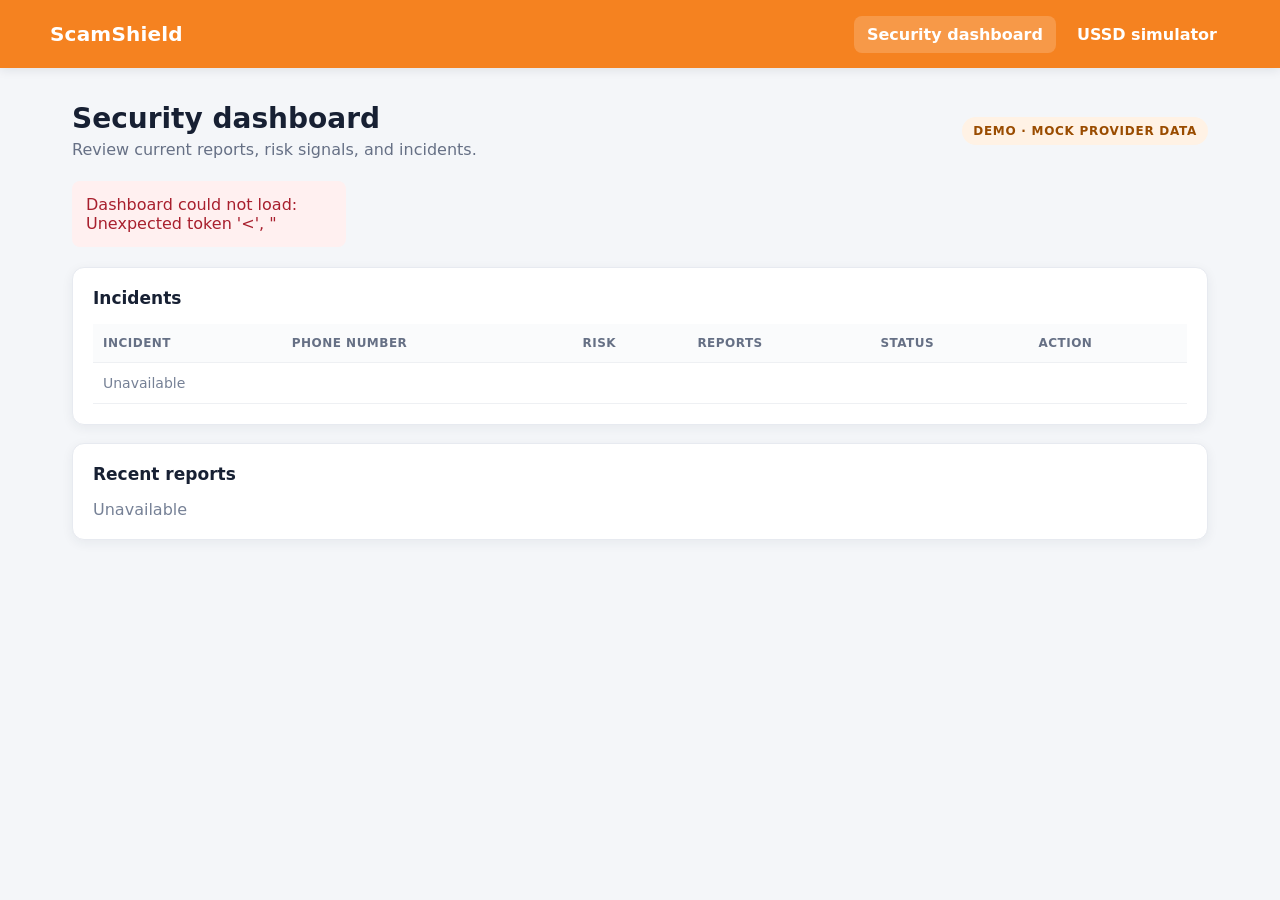
==== commit 10b88e00: "Merge pull request #18 from Tetlanyo-dev/project_mockup implemented basic project structure with con" ====
--- a/src/main/resources/static/index.html
+++ b/src/main/resources/static/index.html
@@ -1,721 +1,26 @@
 <!doctype html>
 <html lang="en">
 <head>
-<meta charset="utf-8">
-<meta name="viewport" content="width=device-width,initial-scale=1">
-<title>ScamShield | Security Dashboard</title>
-<style>
-:root {
-  font-family:Inter,ui-sans-serif,system-ui,-apple-system,"Segoe UI",sans-serif;
-  color:#172033;
-  background:#f4f6f9;
-  font-synthesis:none
-}
-* {
-  box-sizing:border-box
-}
-body {
-  margin:0
-}
-header {
-  height:68px;
-  background:#f58220;
-  color:#fff;
-  display:flex;
-  align-items:center;
-  justify-content:space-between;
-  padding:0 max(24px,calc((100% - 1240px)/2));
-  box-shadow:0 2px 10px #17203318
-}
-.brand {
-  font-size:20px;
-  font-weight:800;
-  letter-spacing:.2px;
-  color:inherit;
-  text-decoration:none
-}
-.nav {
-  display:flex;
-  gap:6px;
-  flex-wrap:wrap
-}
-.nav a {
-  color:#fff;
-  text-decoration:none;
-  padding:9px 11px;
-  border-radius:8px;
-  font-weight:600;
-  font-size:14px
-}
-.nav a.active,.nav a:hover {
-  background:#ffffff2e
-}
-main {
-  max-width:1240px;
-  margin:32px auto;
-  padding:0 22px
-}
-.heading {
-  display:flex;
-  justify-content:space-between;
-  align-items:center;
-  gap:16px;
-  margin-bottom:20px
-}
-h1 {
-  font-size:27px;
-  margin:0
-}
-p.sub {
-  margin:5px 0 0;
-  color:#667085
-}
-.tag {
-  font-size:11px;
-  font-weight:700;
-  letter-spacing:.06em;
-  color:#9a4c00;
-  background:#fff2e5;
-  border-radius:20px;
-  padding:7px 11px;
-  white-space:nowrap
-}
-.metrics {
-  display:grid;
-  grid-template-columns:repeat(4,1fr);
-  gap:13px;
-  margin-bottom:18px
-}
-.card,section {
-  background:#fff;
-  border:1px solid #e7eaf0;
-  border-radius:12px;
-  box-shadow:0 3px 12px #192b4410
-}
-.metric-card {
-  padding:16px
-}
-.metric-card span {
-  display:block;
-  color:#697586;
-  font-size:13px
-}
-.metric {
-  font-size:29px;
-  font-weight:750;
-  margin-top:7px
-}
-.section {
-  padding:19px;
-  margin-bottom:17px
-}
-.section h2 {
-  font-size:17px;
-  margin:0 0 14px
-}
-.section-head {
-  display:flex;
-  align-items:center;
-  justify-content:space-between;
-  gap:12px;
-  margin-bottom:12px
-}
-.section-head h2 {
-  margin:0
-}
-.table-wrap {
-  overflow-x:auto
-}
-table {
-  width:100%;
-  border-collapse:collapse;
-  min-width:720px
-}
-th {
-  text-align:left;
-  color:#667085;
-  font-size:11px;
-  text-transform:uppercase;
-  letter-spacing:.04em;
-  background:#fafbfc
-}
-td,th {
-  padding:10px;
-  border-bottom:1px solid #eef0f3
-}
-td {
-  font-size:13px
-}
-.pill {
-  font-size:11px;
-  font-weight:700;
-  border-radius:20px;
-  padding:5px 8px;
-  background:#eef2f6
-}
-.pill.CRITICAL {
-  color:#a81f2d;
-  background:#ffebed
-}
-.pill.HIGH {
-  color:#a94d00;
-  background:#fff1e5
-}
-.pill.SUSPICIOUS {
-  color:#815900;
-  background:#fff8dc
-}
-.muted {
-  color:#768196
-}
-.small-button,.button {
-  border:1px solid #f58220;
-  color:#bc5d0b;
-  background:white;
-  border-radius:7px;
-  padding:7px 9px;
-  font-weight:700;
-  cursor:pointer;
-  font-size:12px
-}
-.button {
-  background:#f58220;
-  color:white;
-  padding:9px 12px
-}
-.small-button:hover,.button:hover {
-  background:#fff5eb
-}
-.button:hover {
-  background:#dc6e12;
-  color:white
-}
-.error {
-  color:#a81f2d;
-  background:#fff0f0;
-  padding:14px;
-  border-radius:8px
-}
-.reports {
-  display:grid;
-  gap:8px
-}
-.report {
-  display:flex;
-  justify-content:space-between;
-  gap:12px;
-  padding:9px 0;
-  border-bottom:1px solid #eef0f3;
-  font-size:13px
-}
-.report:last-child {
-  border:0
-}
-.report strong {
-  display:block
-}
-.detail {
-  margin-top:5px;
-  color:#697586;
-  font-size:12px
-}
-.filters {
-  display:flex;
-  gap:8px;
-  flex-wrap:wrap;
-  margin-bottom:12px
-}
-.filters input,.filters select {
-  padding:8px 9px;
-  border:1px solid #ccd3df;
-  border-radius:7px;
-  font:inherit;
-  font-size:13px
-}
-.grid2 {
-  display:grid;
-  grid-template-columns:1fr 1fr;
-  gap:16px
-}
-.bars {
-  display:grid;
-  gap:9px
-}
-.bar-row {
-  display:grid;
-  grid-template-columns:110px 1fr 34px;
-  align-items:center;
-  gap:8px;
-  font-size:12px
-}
-.bar-track {
-  height:13px;
-  background:#f0f2f5;
-  border-radius:20px;
-  overflow:hidden
-}
-.bar-fill {
-  height:100%;
-  background:#f58220;
-  border-radius:20px;
-  min-width:2px
-}
-.daily {
-  display:flex;
-  align-items:end;
-  gap:8px;
-  height:144px;
-  padding:10px 0
-}
-.day {
-  flex:1;
-  display:flex;
-  align-items:center;
-  justify-content:end;
-  flex-direction:column;
-  height:100%;
-  gap:5px;
-  color:#697586;
-  font-size:10px
-}
-.day-bar {
-  width:min(28px,70%);
-  background:#f58220;
-  border-radius:5px 5px 0 0;
-  min-height:2px
-}
-.audit-list {
-  display:grid;
-  gap:0
-}
-.audit-row {
-  display:grid;
-  grid-template-columns:150px 1fr 1.5fr;
-  gap:12px;
-  padding:10px 0;
-  border-bottom:1px solid #eef0f3;
-  font-size:12px
-}
-.status-select {
-  border:1px solid #d9dee7;
-  border-radius:6px;
-  padding:6px;
-  font-size:12px
-}
-@media(max-width:760px) {
-  header {
-  height:auto;
-  min-height:68px;
-  padding:12px 14px;
-  align-items:flex-start;
-  gap:8px;
-  flex-direction:column
-}
-.metrics {
-  grid-template-columns:repeat(2,1fr)
-}
-main {
-  margin:22px auto;
-  padding:0 13px
-}
-.heading {
-  align-items:flex-start;
-  flex-direction:column
-}
-.report {
-  display:block
-}
-.grid2 {
-  grid-template-columns:1fr
-}
-.audit-row {
-  grid-template-columns:1fr;
-  gap:4px
-}
-
-}
-
-</style>
+  <meta charset="utf-8"><meta name="viewport" content="width=device-width,initial-scale=1">
+  <title>ScamShield | Security Dashboard</title>
+  <style>
+    :root{font-family:Inter,ui-sans-serif,system-ui,-apple-system,"Segoe UI",sans-serif;color:#172033;background:#f4f6f9;font-synthesis:none}*{box-sizing:border-box}body{margin:0}header{height:68px;background:#f58220;color:#fff;display:flex;align-items:center;justify-content:space-between;padding:0 max(24px,calc((100% - 1180px)/2));box-shadow:0 2px 10px #17203318}.brand{font-size:20px;font-weight:800;letter-spacing:.2px}.nav{display:flex;gap:8px}.nav a{color:#fff;text-decoration:none;padding:9px 13px;border-radius:8px;font-weight:600}.nav a.active,.nav a:hover{background:#ffffff2e}main{max-width:1180px;margin:34px auto;padding:0 22px}.heading{display:flex;justify-content:space-between;align-items:center;gap:16px;margin-bottom:22px}h1{font-size:28px;margin:0}p.sub{margin:5px 0 0;color:#667085}.tag{font-size:12px;font-weight:700;letter-spacing:.06em;color:#9a4c00;background:#fff2e5;border-radius:20px;padding:7px 11px}.button{border:0;border-radius:8px;background:#f58220;color:white;font-weight:700;padding:10px 15px;cursor:pointer}.button:hover{background:#dc6e12}.metrics{display:grid;grid-template-columns:repeat(4,1fr);gap:14px;margin-bottom:20px}.card,section{background:#fff;border:1px solid #e7eaf0;border-radius:12px;box-shadow:0 3px 12px #192b4410}.metric-card{padding:18px}.metric-card span{display:block;color:#697586;font-size:13px}.metric{font-size:30px;font-weight:750;margin-top:8px}.section{padding:20px;margin-bottom:18px}.section h2{font-size:17px;margin:0 0 16px}.table-wrap{overflow-x:auto}table{width:100%;border-collapse:collapse;min-width:700px}th{text-align:left;color:#667085;font-size:12px;text-transform:uppercase;letter-spacing:.04em;background:#fafbfc}td,th{padding:12px 10px;border-bottom:1px solid #eef0f3}td{font-size:14px}.pill{font-size:12px;font-weight:700;border-radius:20px;padding:5px 9px;background:#eef2f6}.pill.CRITICAL{color:#a81f2d;background:#ffebed}.pill.HIGH{color:#a94d00;background:#fff1e5}.pill.SUSPICIOUS{color:#815900;background:#fff8dc}.muted{color:#768196}.small-button{border:1px solid #f58220;color:#bc5d0b;background:white;border-radius:7px;padding:7px 10px;font-weight:700;cursor:pointer}.small-button:hover{background:#fff5eb}.error{color:#a81f2d;background:#fff0f0;padding:14px;border-radius:8px}.reports{display:grid;gap:8px}.report{display:flex;justify-content:space-between;gap:12px;padding:11px 0;border-bottom:1px solid #eef0f3;font-size:14px}.report:last-child{border:0}.report strong{display:block}.detail{margin-top:7px;color:#697586;font-size:13px}
+    @media(max-width:760px){header{padding:0 16px}.metrics{grid-template-columns:repeat(2,1fr)}main{margin:24px auto;padding:0 14px}.heading{align-items:flex-start;flex-direction:column}.report{display:block}.tag{align-self:flex-start}}
+  </style>
 </head>
 <body>
-<header>
-<a class="brand" href="/">ScamShield</a>
-<nav class="nav" aria-label="Main navigation">
-<a class="active" href="/">Security dashboard</a>
-<a href="/ussd.html">USSD simulator</a>
-</nav>
-</header>
+<header><a class="brand" href="/" style="color:inherit;text-decoration:none">ScamShield</a><nav class="nav" aria-label="Main navigation"><a class="active" href="/">Security dashboard</a><a href="/ussd.html">USSD simulator</a></nav></header>
 <main>
-<div class="heading">
-<div>
-<h1>Security dashboard</h1>
-<p class="sub">Reports, explainable risk signals, scam patterns, and incident actions.</p>
-</div>
-<span class="tag">DEMO · MOCK PROVIDER DATA · INTERNAL ACTIONS</span>
-</div>
-<div class="metrics" id="metrics">
-<div class="card metric-card">Loading dashboard…</div>
-</div>
-<section class="section">
-<div class="section-head">
-<h2>Reports over time and attack patterns</h2>
-<span class="muted">Last 7 days · all report history</span>
-</div>
-<div class="grid2">
-<div>
-<h3 class="detail">Daily reports</h3>
-<div id="daily-chart" class="daily muted">Loading…</div>
-</div>
-<div>
-<h3 class="detail">Reported behaviours</h3>
-<div id="attack-chart" class="bars muted">Loading…</div>
-</div>
-</div>
-</section>
-<section class="section">
-<div class="section-head">
-<h2>Provider view</h2>
-<select id="provider-select" class="status-select">
-<option>Orange</option>
-<option>Mascom</option>
-<option>BTC</option>
-<option>Other</option>
-</select>
-</div>
-<div id="provider-view" class="muted">Loading provider data…</div>
-</section>
-<section class="section">
-<h2>Incidents</h2>
-<div class="table-wrap">
-<table>
-<thead>
-<tr>
-<th>Incident</th>
-<th>Phone number</th>
-<th>Risk</th>
-<th>Reports</th>
-<th>Status</th>
-<th>Actions</th>
-</tr>
-</thead>
-<tbody id="incidents">
-<tr>
-<td colspan="6" class="muted">Loading…</td>
-</tr>
-</tbody>
-</table>
-</div>
-</section>
-<section class="section">
-<div class="section-head">
-<h2>Report history</h2>
-<span id="history-count" class="muted">
-</span>
-</div>
-<div class="filters">
-<input id="filter-phone" placeholder="Filter phone number">
-<select id="filter-provider">
-<option value="">All providers</option>
-<option>Orange</option>
-<option>Mascom</option>
-<option>BTC</option>
-<option>Other</option>
-</select>
-<select id="filter-channel">
-<option value="">All channels</option>
-<option value="USSD_SIMULATOR">USSD simulator</option>
-</select>
-<button class="button" id="filter-button">Filter reports</button>
-</div>
-<div class="table-wrap">
-<table>
-<thead>
-<tr>
-<th>Received</th>
-<th>Phone number</th>
-<th>Claimed provider</th>
-<th>Pattern</th>
-<th>Channel</th>
-<th>Description</th>
-</tr>
-</thead>
-<tbody id="history">
-<tr>
-<td colspan="6" class="muted">Loading…</td>
-</tr>
-</tbody>
-</table>
-</div>
-</section>
-<section class="section">
-<h2>Recent reports</h2>
-<div id="reports" class="reports">
-<span class="muted">Loading…</span>
-</div>
-</section>
-<section class="section">
-<h2>In-app notifications</h2>
-<div id="notifications" class="reports">
-<span class="muted">Loading…</span>
-</div>
-</section>
-<section class="section">
-<div class="section-head">
-<h2>Audit log</h2>
-<button class="small-button" id="refresh-audit">Refresh</button>
-</div>
-<div id="audit-log" class="audit-list">
-<span class="muted">Loading…</span>
-</div>
-</section>
+  <div class="heading"><div><h1>Security dashboard</h1><p class="sub">Review current reports, risk signals, and incidents.</p></div><span class="tag">DEMO · MOCK PROVIDER DATA</span></div>
+  <div class="metrics" id="metrics"><div class="card metric-card">Loading dashboard…</div></div>
+  <section class="section"><h2>Incidents</h2><div class="table-wrap"><table><thead><tr><th>Incident</th><th>Phone number</th><th>Risk</th><th>Reports</th><th>Status</th><th>Action</th></tr></thead><tbody id="incidents"><tr><td colspan="6" class="muted">Loading…</td></tr></tbody></table></div></section>
+  <section class="section"><h2>Recent reports</h2><div id="reports" class="reports"><span class="muted">Loading…</span></div></section>
 </main>
 <script>
-const ADMIN_KEY = 'demo-admin-key';
-
-async function api(url, options = {}) {
-  const response = await fetch(url, {
-    ...options,
-    headers: {
-      ...(options.headers || {}),
-      'X-Admin-Key': ADMIN_KEY,
-      ...(options.body ? { 'Content-Type': 'application/json' } : {}),
-    },
-  });
-  const data = await response.json();
-  if (!response.ok) throw Error(data.error?.message || 'Request failed');
-  return data;
-}
-
-const esc = (value) => String(value ?? '').replace(/[&<>"']/g, (character) => ({
-  '&': '&amp;', '<': '&lt;', '>': '&gt;', '"': '&quot;', "'": '&#39;',
-}[character]));
-
-const pretty = (value) => esc(String(value ?? '').replaceAll('_', ' '));
-
-function drawBars(node, entries) {
-  const max = Math.max(1, ...entries.map(([, count]) => count));
-  node.innerHTML = entries.length
-    ? entries.map(([name, count]) => `
-        <div class="bar-row">
-          <span>${pretty(name)}</span>
-          <div class="bar-track">
-<div class="bar-fill" style="width:${Math.max(2, count / max * 100)}%">
-</div>
-</div>
-          <strong>${count}</strong>
-        </div>`).join('')
-    : '<span class="muted">No reports yet.</span>';
-}
-
-async function loadAnalytics() {
-  const analytics = await api('/api/admin/analytics');
-  const daily = document.querySelector('#daily-chart');
-  const max = Math.max(1, ...analytics.dailyReports.map((item) => item.count));
-  daily.innerHTML = analytics.dailyReports.map((item) => `
-    <div class="day">
-      <strong>${item.count}</strong>
-      <div class="day-bar" style="height:${Math.max(2, item.count / max * 88)}%">
-</div>
-      <span>${esc(item.date.slice(5))}</span>
-    </div>`).join('');
-  drawBars(document.querySelector('#attack-chart'), Object.entries(analytics.attackPatterns));
-}
-
-async function loadProvider() {
-  const provider = document.querySelector('#provider-select').value;
-  const data = await api(`/api/admin/providers/${encodeURIComponent(provider)}`);
-  document.querySelector('#provider-view').innerHTML = `
-    <div class="metrics">
-      <div class="card metric-card">
-<span>Reports naming ${esc(provider)}</span>
-<div class="metric">${data.reportCount}</div>
-</div>
-      <div class="card metric-card">
-<span>Reported numbers</span>
-<div class="metric">${data.reportedNumbers}</div>
-</div>
-      <div class="card metric-card">
-<span>High or critical</span>
-<div class="metric">${data.highRiskNumbers}</div>
-</div>
-      <div class="card metric-card">
-<span>Incidents</span>
-<div class="metric">${data.incidents.length}</div>
-</div>
-    </div>
-    <div class="grid2">
-      <div>
-<h3 class="detail">Attack patterns</h3>
-<div id="provider-patterns" class="bars">
-</div>
-</div>
-      <div>
-<h3 class="detail">Latest matching reports</h3>
-<div class="reports">
-        ${data.recentReports.length ? data.recentReports.slice(0, 5).map((report) => `
-          <div class="report">
-<strong>${esc(report.phoneNumber)} · ${pretty(report.attackType)}</strong>
-            <span class="muted">${esc(report.channel)} · ${new Date(report.createdAt).toLocaleString()}</span>
-          </div>`).join('') : '<span class="muted">No matching reports.</span>'}
-      </div>
-</div>
-    </div>`;
-  drawBars(document.querySelector('#provider-patterns'), Object.entries(data.attackPatterns));
-}
-
-async function loadHistory() {
-  const query = new URLSearchParams();
-  const phone = document.querySelector('#filter-phone').value.trim();
-  const provider = document.querySelector('#filter-provider').value;
-  const channel = document.querySelector('#filter-channel').value;
-  if (phone) query.set('phone', phone);
-  if (provider) query.set('provider', provider);
-  if (channel) query.set('channel', channel);
-  const data = await api(`/api/admin/reports?${query}`);
-  document.querySelector('#history-count').textContent = `Showing ${data.count} reports (up to ${data.limit})`;
-  document.querySelector('#history').innerHTML = data.reports.length
-    ? data.reports.map((report) => `
-        <tr>
-          <td>${report.createdAt ? new Date(report.createdAt).toLocaleString() : '—'}</td>
-          <td>${esc(report.phoneNumber)}</td>
-          <td>${esc(report.claimedProvider || 'Unknown')}</td>
-          <td>${pretty(report.attackType)}</td>
-          <td>${pretty(report.channel)}</td>
-          <td>${esc(report.description || '—')}</td>
-        </tr>`).join('')
-    : `<tr><td colspan="6" class="muted">No reports match these filters.</td></tr>`;
-}
-
-async function loadAudit() {
-  const data = await api('/api/admin/audit');
-  document.querySelector('#audit-log').innerHTML = data.events.length
-    ? data.events.map((event) => `
-        <div class="audit-row">
-          <time class="muted">${event.createdAt ? new Date(event.createdAt).toLocaleString() : ''}</time>
-          <strong>${pretty(event.action)} · ${esc(event.actor)}</strong>
-          <span>${esc(event.targetType)} ${esc(event.targetId || '')} · ${esc(event.details || '')}</span>
-        </div>`).join('')
-    : '<span class="muted">No actions recorded yet.</span>';
-}
-
-async function loadNotifications() {
-  const data = await api('/api/admin/notifications');
-  document.querySelector('#notifications').innerHTML = data.notifications.length
-    ? data.notifications.map((notification) => `
-        <article class="report">
-          <div>
-<strong>${esc(notification.message)}</strong>
-            <div class="detail">${esc(notification.channel)} · to ${esc(notification.recipient)} · incident #${notification.incidentId}</div>
-          </div>
-          <time class="muted">${new Date(notification.createdAt).toLocaleString()}</time>
-        </article>`).join('')
-    : '<span class="muted">No in-app notifications recorded.</span>';
-}
-
-async function load() {
-  const metrics = document.querySelector('#metrics');
-  const incidentRows = document.querySelector('#incidents');
-  const recentReports = document.querySelector('#reports');
-  try {
-    const data = await api('/api/admin/dashboard');
-    const metricValues = [
-      ['Active incidents', data.activeIncidents],
-      ['Reports today', data.reportsToday],
-      ['High-risk numbers', data.highRiskNumbers],
-      ['Critical numbers', data.criticalNumbers],
-    ];
-    metrics.innerHTML = metricValues.map(([label, value]) => `
-      <div class="card metric-card">
-<span>${label}</span>
-<div class="metric">${value}</div>
-</div>`).join('');
-
-    incidentRows.innerHTML = data.incidents.length
-      ? data.incidents.map((incident) => {
-        const level = incident.riskScore >= 80 ? 'CRITICAL'
-          : incident.riskScore >= 60 ? 'HIGH' : 'SUSPICIOUS';
-        const statuses = ['OPEN', 'UNDER_INVESTIGATION', 'ESCALATED', 'RESOLVED', 'FALSE_POSITIVE'];
-        return `
-          <tr>
-            <td>
-<strong>${esc(incident.reference)}</strong>
-</td>
-            <td>${esc(incident.phoneNumber)}</td>
-            <td>
-<span class="pill ${level}">${incident.riskScore} · ${level}</span>
-</td>
-            <td>${incident.reportCount}</td>
-            <td>
-<select class="status-select" onchange="setStatus(${incident.id}, this.value)">
-              ${statuses.map((status) => `<option ${status === incident.status ? 'selected' : ''}>${status}</option>`).join('')}
-            </select>
-</td>
-            <td>
-              ${incident.status === 'ESCALATED'
-                ? '<span class="muted">In review queue</span>'
-                : `<button class="small-button" onclick="escalate(${incident.id})">Escalate</button>`}
-              <button class="small-button" onclick="notify(${incident.id})">Notify</button>
-            </td>
-          </tr>`;
-      }).join('')
-      : `<tr><td colspan="6" class="muted">No incidents yet.</td></tr>`;
-
-    recentReports.innerHTML = data.recentReports.length
-      ? data.recentReports.map((report) => `
-          <article class="report">
-            <div>
-<strong>${esc(report.phoneNumber)} · ${pretty(report.attackType)}</strong>
-              <div class="detail">Claimed ${esc(report.claimedProvider || 'unknown')} · ${esc(report.description || 'No description provided')} · ${pretty(report.channel)}</div>
-            </div>
-            <time class="muted">${new Date(report.createdAt).toLocaleString()}</time>
-          </article>`).join('')
-      : '<span class="muted">No reports yet.</span>';
-
-    await Promise.all([loadAnalytics(), loadProvider(), loadHistory(), loadAudit(), loadNotifications()]);
-  } catch (error) {
-    metrics.innerHTML = `<div class="error">Dashboard could not load: ${esc(error.message)}</div>`;
-    incidentRows.innerHTML = '<tr><td colspan="6" class="muted">Unavailable</td></tr>';
-    recentReports.innerHTML = '<span class="muted">Unavailable</span>';
-  }
-}
-
-async function escalate(id) {
-  try {
-    const result = await api(`/api/incidents/${id}/escalate`, { method: 'POST' });
-    alert(`Added to ${result.destination}\nReference: ${result.reference}`);
-    await Promise.all([load(), loadAudit()]);
-  } catch (error) {
-    alert(error.message);
-  }
-}
-
-async function notify(id) {
-  const message = prompt('Notification message for the analyst team:');
-  if (!message) return;
-  try {
-    await api(`/api/incidents/${id}/notifications`, {
-      method: 'POST',
-      body: JSON.stringify({ channel: 'IN_APP', recipient: 'Security analysts', message }),
-    });
-    await Promise.all([loadNotifications(), loadAudit()]);
-  } catch (error) {
-    alert(error.message);
-  }
-}
-
-async function setStatus(id, status) {
-  try {
-    await api(`/api/incidents/${id}`, { method: 'PATCH', body: JSON.stringify({ status }) });
-    await Promise.all([load(), loadAudit()]);
-  } catch (error) {
-    alert(error.message);
-  }
-}
-
-document.querySelector('#filter-button').addEventListener('click', () => loadHistory().catch((error) => alert(error.message)));
-document.querySelector('#provider-select').addEventListener('change', () => loadProvider().catch((error) => alert(error.message)));
-document.querySelector('#refresh-audit').addEventListener('click', () => loadAudit().catch((error) => alert(error.message)));
+const ADMIN_KEY='demo-admin-key';
+async function api(url,options={}){const response=await fetch(url,{...options,headers:{...(options.headers||{}),'X-Admin-Key':ADMIN_KEY}});const data=await response.json();if(!response.ok)throw Error(data.error?.message||'Request failed');return data}
+async function load(){const metrics=document.querySelector('#metrics'),body=document.querySelector('#incidents'),reports=document.querySelector('#reports');try{const d=await api('/api/admin/dashboard');metrics.innerHTML=[['Active incidents',d.activeIncidents],['Reports today',d.reportsToday],['High-risk numbers',d.highRiskNumbers],['Critical numbers',d.criticalNumbers]].map(([label,value])=>`<div class="card metric-card"><span>${label}</span><div class="metric">${value}</div></div>`).join('');body.innerHTML=d.incidents.length?d.incidents.map(i=>`<tr><td><strong>${i.reference}</strong></td><td>${i.phoneNumber}</td><td><span class="pill ${i.riskScore>=80?'CRITICAL':i.riskScore>=60?'HIGH':'SUSPICIOUS'}">${i.riskScore} · ${i.riskScore>=80?'CRITICAL':i.riskScore>=60?'HIGH':'SUSPICIOUS'}</span></td><td>${i.reportCount}</td><td>${i.status.replaceAll('_',' ')}</td><td>${i.status!=='ESCALATED'?`<button class="small-button" onclick="escalate(${i.id})">Escalate (mock)</button>`:'Queued'}</td></tr>`).join(''):'<tr><td colspan="6" class="muted">No incidents yet.</td></tr>';reports.innerHTML=d.recentReports.length?d.recentReports.map(r=>`<article class="report"><div><strong>${r.phoneNumber} · ${r.attackType.replaceAll('_',' ')}</strong><div class="detail">Claimed ${r.claimedProvider||'unknown'} · ${r.description||'No description provided'}</div></div><time class="muted">${new Date(r.createdAt).toLocaleString()}</time></article>`).join(''):'<span class="muted">No reports yet.</span>'}catch(error){metrics.innerHTML=`<div class="error">Dashboard could not load: ${error.message}</div>`;body.innerHTML='<tr><td colspan="6" class="muted">Unavailable</td></tr>';reports.innerHTML='<span class="muted">Unavailable</span>'}}
+async function escalate(id){try{const result=await api(`/api/incidents/${id}/escalate`,{method:'POST'});alert(`SIMULATED · ${result.status}\n${result.destination}\nReference: ${result.reference}`);load()}catch(error){alert(error.message)}}
 load();
 </script>
-</body>
-</html>
+</body></html>
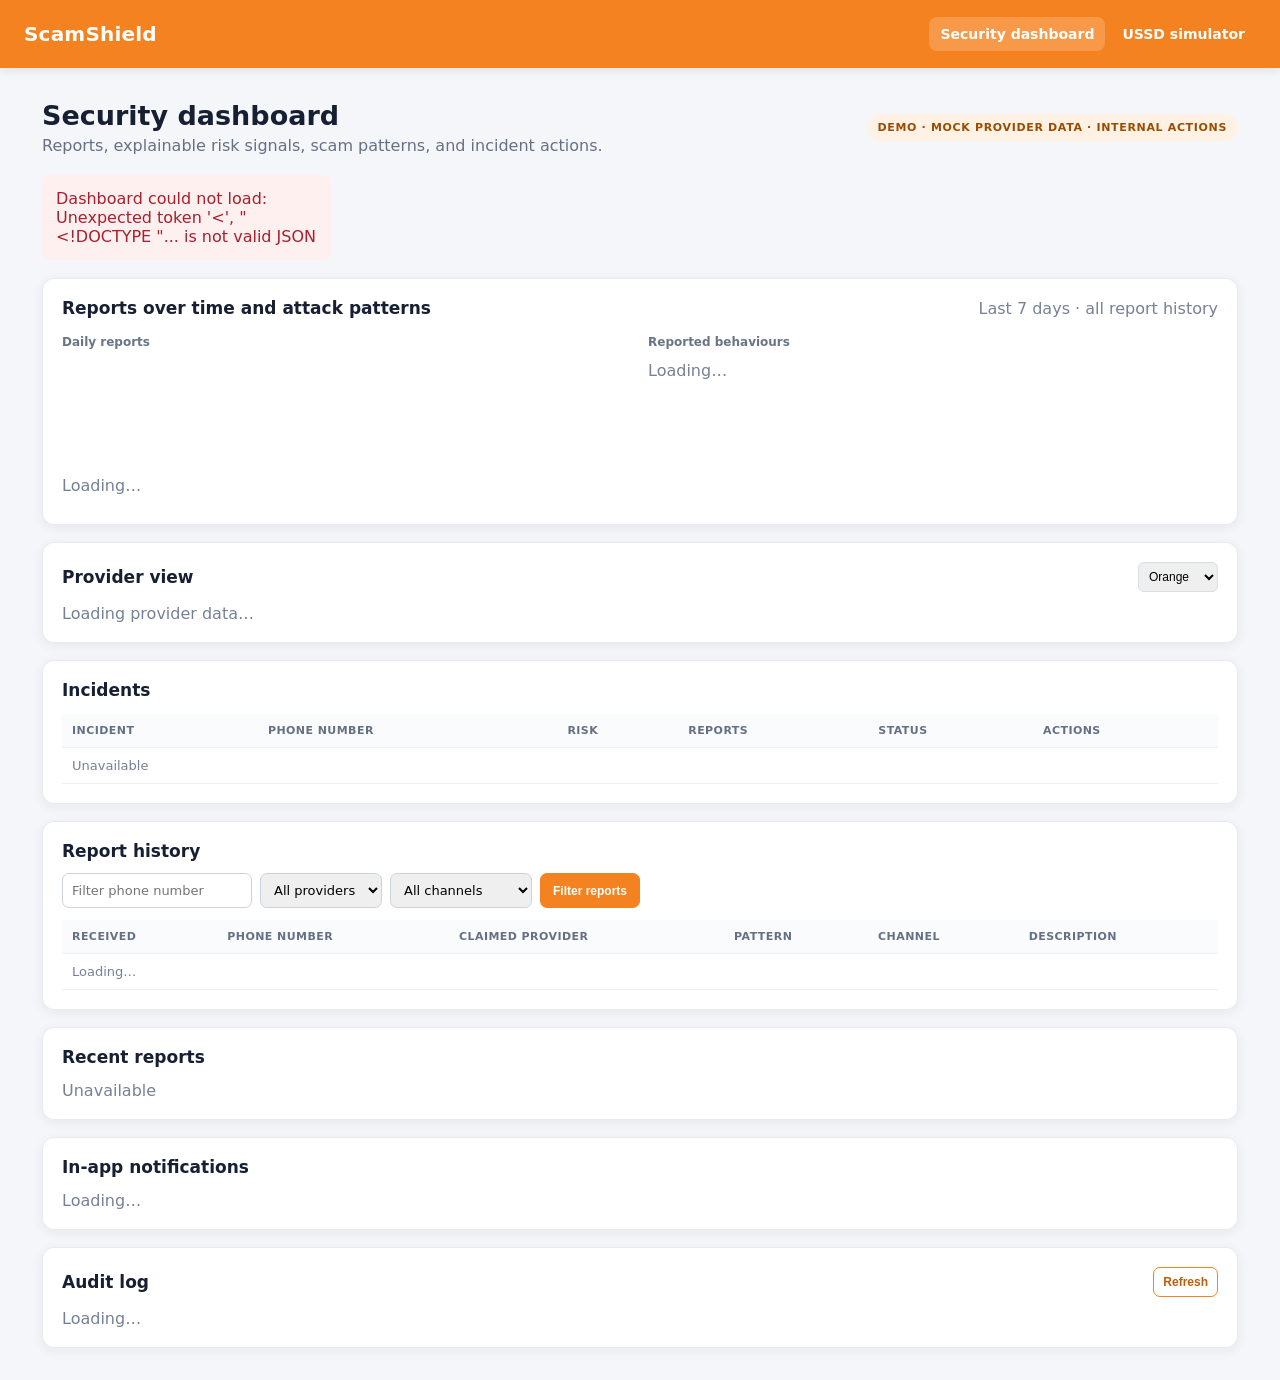
==== commit 04a7c8aa: "Merge pull request #19 from Tetlanyo-dev/final_tweaks added audit loggin for all api calls" ====
--- a/src/main/resources/static/index.html
+++ b/src/main/resources/static/index.html
@@ -1,26 +1,721 @@
 <!doctype html>
 <html lang="en">
 <head>
-  <meta charset="utf-8"><meta name="viewport" content="width=device-width,initial-scale=1">
-  <title>ScamShield | Security Dashboard</title>
-  <style>
-    :root{font-family:Inter,ui-sans-serif,system-ui,-apple-system,"Segoe UI",sans-serif;color:#172033;background:#f4f6f9;font-synthesis:none}*{box-sizing:border-box}body{margin:0}header{height:68px;background:#f58220;color:#fff;display:flex;align-items:center;justify-content:space-between;padding:0 max(24px,calc((100% - 1180px)/2));box-shadow:0 2px 10px #17203318}.brand{font-size:20px;font-weight:800;letter-spacing:.2px}.nav{display:flex;gap:8px}.nav a{color:#fff;text-decoration:none;padding:9px 13px;border-radius:8px;font-weight:600}.nav a.active,.nav a:hover{background:#ffffff2e}main{max-width:1180px;margin:34px auto;padding:0 22px}.heading{display:flex;justify-content:space-between;align-items:center;gap:16px;margin-bottom:22px}h1{font-size:28px;margin:0}p.sub{margin:5px 0 0;color:#667085}.tag{font-size:12px;font-weight:700;letter-spacing:.06em;color:#9a4c00;background:#fff2e5;border-radius:20px;padding:7px 11px}.button{border:0;border-radius:8px;background:#f58220;color:white;font-weight:700;padding:10px 15px;cursor:pointer}.button:hover{background:#dc6e12}.metrics{display:grid;grid-template-columns:repeat(4,1fr);gap:14px;margin-bottom:20px}.card,section{background:#fff;border:1px solid #e7eaf0;border-radius:12px;box-shadow:0 3px 12px #192b4410}.metric-card{padding:18px}.metric-card span{display:block;color:#697586;font-size:13px}.metric{font-size:30px;font-weight:750;margin-top:8px}.section{padding:20px;margin-bottom:18px}.section h2{font-size:17px;margin:0 0 16px}.table-wrap{overflow-x:auto}table{width:100%;border-collapse:collapse;min-width:700px}th{text-align:left;color:#667085;font-size:12px;text-transform:uppercase;letter-spacing:.04em;background:#fafbfc}td,th{padding:12px 10px;border-bottom:1px solid #eef0f3}td{font-size:14px}.pill{font-size:12px;font-weight:700;border-radius:20px;padding:5px 9px;background:#eef2f6}.pill.CRITICAL{color:#a81f2d;background:#ffebed}.pill.HIGH{color:#a94d00;background:#fff1e5}.pill.SUSPICIOUS{color:#815900;background:#fff8dc}.muted{color:#768196}.small-button{border:1px solid #f58220;color:#bc5d0b;background:white;border-radius:7px;padding:7px 10px;font-weight:700;cursor:pointer}.small-button:hover{background:#fff5eb}.error{color:#a81f2d;background:#fff0f0;padding:14px;border-radius:8px}.reports{display:grid;gap:8px}.report{display:flex;justify-content:space-between;gap:12px;padding:11px 0;border-bottom:1px solid #eef0f3;font-size:14px}.report:last-child{border:0}.report strong{display:block}.detail{margin-top:7px;color:#697586;font-size:13px}
-    @media(max-width:760px){header{padding:0 16px}.metrics{grid-template-columns:repeat(2,1fr)}main{margin:24px auto;padding:0 14px}.heading{align-items:flex-start;flex-direction:column}.report{display:block}.tag{align-self:flex-start}}
-  </style>
+<meta charset="utf-8">
+<meta name="viewport" content="width=device-width,initial-scale=1">
+<title>ScamShield | Security Dashboard</title>
+<style>
+:root {
+  font-family:Inter,ui-sans-serif,system-ui,-apple-system,"Segoe UI",sans-serif;
+  color:#172033;
+  background:#f4f6f9;
+  font-synthesis:none
+}
+* {
+  box-sizing:border-box
+}
+body {
+  margin:0
+}
+header {
+  height:68px;
+  background:#f58220;
+  color:#fff;
+  display:flex;
+  align-items:center;
+  justify-content:space-between;
+  padding:0 max(24px,calc((100% - 1240px)/2));
+  box-shadow:0 2px 10px #17203318
+}
+.brand {
+  font-size:20px;
+  font-weight:800;
+  letter-spacing:.2px;
+  color:inherit;
+  text-decoration:none
+}
+.nav {
+  display:flex;
+  gap:6px;
+  flex-wrap:wrap
+}
+.nav a {
+  color:#fff;
+  text-decoration:none;
+  padding:9px 11px;
+  border-radius:8px;
+  font-weight:600;
+  font-size:14px
+}
+.nav a.active,.nav a:hover {
+  background:#ffffff2e
+}
+main {
+  max-width:1240px;
+  margin:32px auto;
+  padding:0 22px
+}
+.heading {
+  display:flex;
+  justify-content:space-between;
+  align-items:center;
+  gap:16px;
+  margin-bottom:20px
+}
+h1 {
+  font-size:27px;
+  margin:0
+}
+p.sub {
+  margin:5px 0 0;
+  color:#667085
+}
+.tag {
+  font-size:11px;
+  font-weight:700;
+  letter-spacing:.06em;
+  color:#9a4c00;
+  background:#fff2e5;
+  border-radius:20px;
+  padding:7px 11px;
+  white-space:nowrap
+}
+.metrics {
+  display:grid;
+  grid-template-columns:repeat(4,1fr);
+  gap:13px;
+  margin-bottom:18px
+}
+.card,section {
+  background:#fff;
+  border:1px solid #e7eaf0;
+  border-radius:12px;
+  box-shadow:0 3px 12px #192b4410
+}
+.metric-card {
+  padding:16px
+}
+.metric-card span {
+  display:block;
+  color:#697586;
+  font-size:13px
+}
+.metric {
+  font-size:29px;
+  font-weight:750;
+  margin-top:7px
+}
+.section {
+  padding:19px;
+  margin-bottom:17px
+}
+.section h2 {
+  font-size:17px;
+  margin:0 0 14px
+}
+.section-head {
+  display:flex;
+  align-items:center;
+  justify-content:space-between;
+  gap:12px;
+  margin-bottom:12px
+}
+.section-head h2 {
+  margin:0
+}
+.table-wrap {
+  overflow-x:auto
+}
+table {
+  width:100%;
+  border-collapse:collapse;
+  min-width:720px
+}
+th {
+  text-align:left;
+  color:#667085;
+  font-size:11px;
+  text-transform:uppercase;
+  letter-spacing:.04em;
+  background:#fafbfc
+}
+td,th {
+  padding:10px;
+  border-bottom:1px solid #eef0f3
+}
+td {
+  font-size:13px
+}
+.pill {
+  font-size:11px;
+  font-weight:700;
+  border-radius:20px;
+  padding:5px 8px;
+  background:#eef2f6
+}
+.pill.CRITICAL {
+  color:#a81f2d;
+  background:#ffebed
+}
+.pill.HIGH {
+  color:#a94d00;
+  background:#fff1e5
+}
+.pill.SUSPICIOUS {
+  color:#815900;
+  background:#fff8dc
+}
+.muted {
+  color:#768196
+}
+.small-button,.button {
+  border:1px solid #f58220;
+  color:#bc5d0b;
+  background:white;
+  border-radius:7px;
+  padding:7px 9px;
+  font-weight:700;
+  cursor:pointer;
+  font-size:12px
+}
+.button {
+  background:#f58220;
+  color:white;
+  padding:9px 12px
+}
+.small-button:hover,.button:hover {
+  background:#fff5eb
+}
+.button:hover {
+  background:#dc6e12;
+  color:white
+}
+.error {
+  color:#a81f2d;
+  background:#fff0f0;
+  padding:14px;
+  border-radius:8px
+}
+.reports {
+  display:grid;
+  gap:8px
+}
+.report {
+  display:flex;
+  justify-content:space-between;
+  gap:12px;
+  padding:9px 0;
+  border-bottom:1px solid #eef0f3;
+  font-size:13px
+}
+.report:last-child {
+  border:0
+}
+.report strong {
+  display:block
+}
+.detail {
+  margin-top:5px;
+  color:#697586;
+  font-size:12px
+}
+.filters {
+  display:flex;
+  gap:8px;
+  flex-wrap:wrap;
+  margin-bottom:12px
+}
+.filters input,.filters select {
+  padding:8px 9px;
+  border:1px solid #ccd3df;
+  border-radius:7px;
+  font:inherit;
+  font-size:13px
+}
+.grid2 {
+  display:grid;
+  grid-template-columns:1fr 1fr;
+  gap:16px
+}
+.bars {
+  display:grid;
+  gap:9px
+}
+.bar-row {
+  display:grid;
+  grid-template-columns:110px 1fr 34px;
+  align-items:center;
+  gap:8px;
+  font-size:12px
+}
+.bar-track {
+  height:13px;
+  background:#f0f2f5;
+  border-radius:20px;
+  overflow:hidden
+}
+.bar-fill {
+  height:100%;
+  background:#f58220;
+  border-radius:20px;
+  min-width:2px
+}
+.daily {
+  display:flex;
+  align-items:end;
+  gap:8px;
+  height:144px;
+  padding:10px 0
+}
+.day {
+  flex:1;
+  display:flex;
+  align-items:center;
+  justify-content:end;
+  flex-direction:column;
+  height:100%;
+  gap:5px;
+  color:#697586;
+  font-size:10px
+}
+.day-bar {
+  width:min(28px,70%);
+  background:#f58220;
+  border-radius:5px 5px 0 0;
+  min-height:2px
+}
+.audit-list {
+  display:grid;
+  gap:0
+}
+.audit-row {
+  display:grid;
+  grid-template-columns:150px 1fr 1.5fr;
+  gap:12px;
+  padding:10px 0;
+  border-bottom:1px solid #eef0f3;
+  font-size:12px
+}
+.status-select {
+  border:1px solid #d9dee7;
+  border-radius:6px;
+  padding:6px;
+  font-size:12px
+}
+@media(max-width:760px) {
+  header {
+  height:auto;
+  min-height:68px;
+  padding:12px 14px;
+  align-items:flex-start;
+  gap:8px;
+  flex-direction:column
+}
+.metrics {
+  grid-template-columns:repeat(2,1fr)
+}
+main {
+  margin:22px auto;
+  padding:0 13px
+}
+.heading {
+  align-items:flex-start;
+  flex-direction:column
+}
+.report {
+  display:block
+}
+.grid2 {
+  grid-template-columns:1fr
+}
+.audit-row {
+  grid-template-columns:1fr;
+  gap:4px
+}
+
+}
+
+</style>
 </head>
 <body>
-<header><a class="brand" href="/" style="color:inherit;text-decoration:none">ScamShield</a><nav class="nav" aria-label="Main navigation"><a class="active" href="/">Security dashboard</a><a href="/ussd.html">USSD simulator</a></nav></header>
+<header>
+<a class="brand" href="/">ScamShield</a>
+<nav class="nav" aria-label="Main navigation">
+<a class="active" href="/">Security dashboard</a>
+<a href="/ussd.html">USSD simulator</a>
+</nav>
+</header>
 <main>
-  <div class="heading"><div><h1>Security dashboard</h1><p class="sub">Review current reports, risk signals, and incidents.</p></div><span class="tag">DEMO · MOCK PROVIDER DATA</span></div>
-  <div class="metrics" id="metrics"><div class="card metric-card">Loading dashboard…</div></div>
-  <section class="section"><h2>Incidents</h2><div class="table-wrap"><table><thead><tr><th>Incident</th><th>Phone number</th><th>Risk</th><th>Reports</th><th>Status</th><th>Action</th></tr></thead><tbody id="incidents"><tr><td colspan="6" class="muted">Loading…</td></tr></tbody></table></div></section>
-  <section class="section"><h2>Recent reports</h2><div id="reports" class="reports"><span class="muted">Loading…</span></div></section>
+<div class="heading">
+<div>
+<h1>Security dashboard</h1>
+<p class="sub">Reports, explainable risk signals, scam patterns, and incident actions.</p>
+</div>
+<span class="tag">DEMO · MOCK PROVIDER DATA · INTERNAL ACTIONS</span>
+</div>
+<div class="metrics" id="metrics">
+<div class="card metric-card">Loading dashboard…</div>
+</div>
+<section class="section">
+<div class="section-head">
+<h2>Reports over time and attack patterns</h2>
+<span class="muted">Last 7 days · all report history</span>
+</div>
+<div class="grid2">
+<div>
+<h3 class="detail">Daily reports</h3>
+<div id="daily-chart" class="daily muted">Loading…</div>
+</div>
+<div>
+<h3 class="detail">Reported behaviours</h3>
+<div id="attack-chart" class="bars muted">Loading…</div>
+</div>
+</div>
+</section>
+<section class="section">
+<div class="section-head">
+<h2>Provider view</h2>
+<select id="provider-select" class="status-select">
+<option>Orange</option>
+<option>Mascom</option>
+<option>BTC</option>
+<option>Other</option>
+</select>
+</div>
+<div id="provider-view" class="muted">Loading provider data…</div>
+</section>
+<section class="section">
+<h2>Incidents</h2>
+<div class="table-wrap">
+<table>
+<thead>
+<tr>
+<th>Incident</th>
+<th>Phone number</th>
+<th>Risk</th>
+<th>Reports</th>
+<th>Status</th>
+<th>Actions</th>
+</tr>
+</thead>
+<tbody id="incidents">
+<tr>
+<td colspan="6" class="muted">Loading…</td>
+</tr>
+</tbody>
+</table>
+</div>
+</section>
+<section class="section">
+<div class="section-head">
+<h2>Report history</h2>
+<span id="history-count" class="muted">
+</span>
+</div>
+<div class="filters">
+<input id="filter-phone" placeholder="Filter phone number">
+<select id="filter-provider">
+<option value="">All providers</option>
+<option>Orange</option>
+<option>Mascom</option>
+<option>BTC</option>
+<option>Other</option>
+</select>
+<select id="filter-channel">
+<option value="">All channels</option>
+<option value="USSD_SIMULATOR">USSD simulator</option>
+</select>
+<button class="button" id="filter-button">Filter reports</button>
+</div>
+<div class="table-wrap">
+<table>
+<thead>
+<tr>
+<th>Received</th>
+<th>Phone number</th>
+<th>Claimed provider</th>
+<th>Pattern</th>
+<th>Channel</th>
+<th>Description</th>
+</tr>
+</thead>
+<tbody id="history">
+<tr>
+<td colspan="6" class="muted">Loading…</td>
+</tr>
+</tbody>
+</table>
+</div>
+</section>
+<section class="section">
+<h2>Recent reports</h2>
+<div id="reports" class="reports">
+<span class="muted">Loading…</span>
+</div>
+</section>
+<section class="section">
+<h2>In-app notifications</h2>
+<div id="notifications" class="reports">
+<span class="muted">Loading…</span>
+</div>
+</section>
+<section class="section">
+<div class="section-head">
+<h2>Audit log</h2>
+<button class="small-button" id="refresh-audit">Refresh</button>
+</div>
+<div id="audit-log" class="audit-list">
+<span class="muted">Loading…</span>
+</div>
+</section>
 </main>
 <script>
-const ADMIN_KEY='demo-admin-key';
-async function api(url,options={}){const response=await fetch(url,{...options,headers:{...(options.headers||{}),'X-Admin-Key':ADMIN_KEY}});const data=await response.json();if(!response.ok)throw Error(data.error?.message||'Request failed');return data}
-async function load(){const metrics=document.querySelector('#metrics'),body=document.querySelector('#incidents'),reports=document.querySelector('#reports');try{const d=await api('/api/admin/dashboard');metrics.innerHTML=[['Active incidents',d.activeIncidents],['Reports today',d.reportsToday],['High-risk numbers',d.highRiskNumbers],['Critical numbers',d.criticalNumbers]].map(([label,value])=>`<div class="card metric-card"><span>${label}</span><div class="metric">${value}</div></div>`).join('');body.innerHTML=d.incidents.length?d.incidents.map(i=>`<tr><td><strong>${i.reference}</strong></td><td>${i.phoneNumber}</td><td><span class="pill ${i.riskScore>=80?'CRITICAL':i.riskScore>=60?'HIGH':'SUSPICIOUS'}">${i.riskScore} · ${i.riskScore>=80?'CRITICAL':i.riskScore>=60?'HIGH':'SUSPICIOUS'}</span></td><td>${i.reportCount}</td><td>${i.status.replaceAll('_',' ')}</td><td>${i.status!=='ESCALATED'?`<button class="small-button" onclick="escalate(${i.id})">Escalate (mock)</button>`:'Queued'}</td></tr>`).join(''):'<tr><td colspan="6" class="muted">No incidents yet.</td></tr>';reports.innerHTML=d.recentReports.length?d.recentReports.map(r=>`<article class="report"><div><strong>${r.phoneNumber} · ${r.attackType.replaceAll('_',' ')}</strong><div class="detail">Claimed ${r.claimedProvider||'unknown'} · ${r.description||'No description provided'}</div></div><time class="muted">${new Date(r.createdAt).toLocaleString()}</time></article>`).join(''):'<span class="muted">No reports yet.</span>'}catch(error){metrics.innerHTML=`<div class="error">Dashboard could not load: ${error.message}</div>`;body.innerHTML='<tr><td colspan="6" class="muted">Unavailable</td></tr>';reports.innerHTML='<span class="muted">Unavailable</span>'}}
-async function escalate(id){try{const result=await api(`/api/incidents/${id}/escalate`,{method:'POST'});alert(`SIMULATED · ${result.status}\n${result.destination}\nReference: ${result.reference}`);load()}catch(error){alert(error.message)}}
+const ADMIN_KEY = 'demo-admin-key';
+
+async function api(url, options = {}) {
+  const response = await fetch(url, {
+    ...options,
+    headers: {
+      ...(options.headers || {}),
+      'X-Admin-Key': ADMIN_KEY,
+      ...(options.body ? { 'Content-Type': 'application/json' } : {}),
+    },
+  });
+  const data = await response.json();
+  if (!response.ok) throw Error(data.error?.message || 'Request failed');
+  return data;
+}
+
+const esc = (value) => String(value ?? '').replace(/[&<>"']/g, (character) => ({
+  '&': '&amp;', '<': '&lt;', '>': '&gt;', '"': '&quot;', "'": '&#39;',
+}[character]));
+
+const pretty = (value) => esc(String(value ?? '').replaceAll('_', ' '));
+
+function drawBars(node, entries) {
+  const max = Math.max(1, ...entries.map(([, count]) => count));
+  node.innerHTML = entries.length
+    ? entries.map(([name, count]) => `
+        <div class="bar-row">
+          <span>${pretty(name)}</span>
+          <div class="bar-track">
+<div class="bar-fill" style="width:${Math.max(2, count / max * 100)}%">
+</div>
+</div>
+          <strong>${count}</strong>
+        </div>`).join('')
+    : '<span class="muted">No reports yet.</span>';
+}
+
+async function loadAnalytics() {
+  const analytics = await api('/api/admin/analytics');
+  const daily = document.querySelector('#daily-chart');
+  const max = Math.max(1, ...analytics.dailyReports.map((item) => item.count));
+  daily.innerHTML = analytics.dailyReports.map((item) => `
+    <div class="day">
+      <strong>${item.count}</strong>
+      <div class="day-bar" style="height:${Math.max(2, item.count / max * 88)}%">
+</div>
+      <span>${esc(item.date.slice(5))}</span>
+    </div>`).join('');
+  drawBars(document.querySelector('#attack-chart'), Object.entries(analytics.attackPatterns));
+}
+
+async function loadProvider() {
+  const provider = document.querySelector('#provider-select').value;
+  const data = await api(`/api/admin/providers/${encodeURIComponent(provider)}`);
+  document.querySelector('#provider-view').innerHTML = `
+    <div class="metrics">
+      <div class="card metric-card">
+<span>Reports naming ${esc(provider)}</span>
+<div class="metric">${data.reportCount}</div>
+</div>
+      <div class="card metric-card">
+<span>Reported numbers</span>
+<div class="metric">${data.reportedNumbers}</div>
+</div>
+      <div class="card metric-card">
+<span>High or critical</span>
+<div class="metric">${data.highRiskNumbers}</div>
+</div>
+      <div class="card metric-card">
+<span>Incidents</span>
+<div class="metric">${data.incidents.length}</div>
+</div>
+    </div>
+    <div class="grid2">
+      <div>
+<h3 class="detail">Attack patterns</h3>
+<div id="provider-patterns" class="bars">
+</div>
+</div>
+      <div>
+<h3 class="detail">Latest matching reports</h3>
+<div class="reports">
+        ${data.recentReports.length ? data.recentReports.slice(0, 5).map((report) => `
+          <div class="report">
+<strong>${esc(report.phoneNumber)} · ${pretty(report.attackType)}</strong>
+            <span class="muted">${esc(report.channel)} · ${new Date(report.createdAt).toLocaleString()}</span>
+          </div>`).join('') : '<span class="muted">No matching reports.</span>'}
+      </div>
+</div>
+    </div>`;
+  drawBars(document.querySelector('#provider-patterns'), Object.entries(data.attackPatterns));
+}
+
+async function loadHistory() {
+  const query = new URLSearchParams();
+  const phone = document.querySelector('#filter-phone').value.trim();
+  const provider = document.querySelector('#filter-provider').value;
+  const channel = document.querySelector('#filter-channel').value;
+  if (phone) query.set('phone', phone);
+  if (provider) query.set('provider', provider);
+  if (channel) query.set('channel', channel);
+  const data = await api(`/api/admin/reports?${query}`);
+  document.querySelector('#history-count').textContent = `Showing ${data.count} reports (up to ${data.limit})`;
+  document.querySelector('#history').innerHTML = data.reports.length
+    ? data.reports.map((report) => `
+        <tr>
+          <td>${report.createdAt ? new Date(report.createdAt).toLocaleString() : '—'}</td>
+          <td>${esc(report.phoneNumber)}</td>
+          <td>${esc(report.claimedProvider || 'Unknown')}</td>
+          <td>${pretty(report.attackType)}</td>
+          <td>${pretty(report.channel)}</td>
+          <td>${esc(report.description || '—')}</td>
+        </tr>`).join('')
+    : `<tr><td colspan="6" class="muted">No reports match these filters.</td></tr>`;
+}
+
+async function loadAudit() {
+  const data = await api('/api/admin/audit');
+  document.querySelector('#audit-log').innerHTML = data.events.length
+    ? data.events.map((event) => `
+        <div class="audit-row">
+          <time class="muted">${event.createdAt ? new Date(event.createdAt).toLocaleString() : ''}</time>
+          <strong>${pretty(event.action)} · ${esc(event.actor)}</strong>
+          <span>${esc(event.targetType)} ${esc(event.targetId || '')} · ${esc(event.details || '')}</span>
+        </div>`).join('')
+    : '<span class="muted">No actions recorded yet.</span>';
+}
+
+async function loadNotifications() {
+  const data = await api('/api/admin/notifications');
+  document.querySelector('#notifications').innerHTML = data.notifications.length
+    ? data.notifications.map((notification) => `
+        <article class="report">
+          <div>
+<strong>${esc(notification.message)}</strong>
+            <div class="detail">${esc(notification.channel)} · to ${esc(notification.recipient)} · incident #${notification.incidentId}</div>
+          </div>
+          <time class="muted">${new Date(notification.createdAt).toLocaleString()}</time>
+        </article>`).join('')
+    : '<span class="muted">No in-app notifications recorded.</span>';
+}
+
+async function load() {
+  const metrics = document.querySelector('#metrics');
+  const incidentRows = document.querySelector('#incidents');
+  const recentReports = document.querySelector('#reports');
+  try {
+    const data = await api('/api/admin/dashboard');
+    const metricValues = [
+      ['Active incidents', data.activeIncidents],
+      ['Reports today', data.reportsToday],
+      ['High-risk numbers', data.highRiskNumbers],
+      ['Critical numbers', data.criticalNumbers],
+    ];
+    metrics.innerHTML = metricValues.map(([label, value]) => `
+      <div class="card metric-card">
+<span>${label}</span>
+<div class="metric">${value}</div>
+</div>`).join('');
+
+    incidentRows.innerHTML = data.incidents.length
+      ? data.incidents.map((incident) => {
+        const level = incident.riskScore >= 80 ? 'CRITICAL'
+          : incident.riskScore >= 60 ? 'HIGH' : 'SUSPICIOUS';
+        const statuses = ['OPEN', 'UNDER_INVESTIGATION', 'ESCALATED', 'RESOLVED', 'FALSE_POSITIVE'];
+        return `
+          <tr>
+            <td>
+<strong>${esc(incident.reference)}</strong>
+</td>
+            <td>${esc(incident.phoneNumber)}</td>
+            <td>
+<span class="pill ${level}">${incident.riskScore} · ${level}</span>
+</td>
+            <td>${incident.reportCount}</td>
+            <td>
+<select class="status-select" onchange="setStatus(${incident.id}, this.value)">
+              ${statuses.map((status) => `<option ${status === incident.status ? 'selected' : ''}>${status}</option>`).join('')}
+            </select>
+</td>
+            <td>
+              ${incident.status === 'ESCALATED'
+                ? '<span class="muted">In review queue</span>'
+                : `<button class="small-button" onclick="escalate(${incident.id})">Escalate</button>`}
+              <button class="small-button" onclick="notify(${incident.id})">Notify</button>
+            </td>
+          </tr>`;
+      }).join('')
+      : `<tr><td colspan="6" class="muted">No incidents yet.</td></tr>`;
+
+    recentReports.innerHTML = data.recentReports.length
+      ? data.recentReports.map((report) => `
+          <article class="report">
+            <div>
+<strong>${esc(report.phoneNumber)} · ${pretty(report.attackType)}</strong>
+              <div class="detail">Claimed ${esc(report.claimedProvider || 'unknown')} · ${esc(report.description || 'No description provided')} · ${pretty(report.channel)}</div>
+            </div>
+            <time class="muted">${new Date(report.createdAt).toLocaleString()}</time>
+          </article>`).join('')
+      : '<span class="muted">No reports yet.</span>';
+
+    await Promise.all([loadAnalytics(), loadProvider(), loadHistory(), loadAudit(), loadNotifications()]);
+  } catch (error) {
+    metrics.innerHTML = `<div class="error">Dashboard could not load: ${esc(error.message)}</div>`;
+    incidentRows.innerHTML = '<tr><td colspan="6" class="muted">Unavailable</td></tr>';
+    recentReports.innerHTML = '<span class="muted">Unavailable</span>';
+  }
+}
+
+async function escalate(id) {
+  try {
+    const result = await api(`/api/incidents/${id}/escalate`, { method: 'POST' });
+    alert(`Added to ${result.destination}\nReference: ${result.reference}`);
+    await Promise.all([load(), loadAudit()]);
+  } catch (error) {
+    alert(error.message);
+  }
+}
+
+async function notify(id) {
+  const message = prompt('Notification message for the analyst team:');
+  if (!message) return;
+  try {
+    await api(`/api/incidents/${id}/notifications`, {
+      method: 'POST',
+      body: JSON.stringify({ channel: 'IN_APP', recipient: 'Security analysts', message }),
+    });
+    await Promise.all([loadNotifications(), loadAudit()]);
+  } catch (error) {
+    alert(error.message);
+  }
+}
+
+async function setStatus(id, status) {
+  try {
+    await api(`/api/incidents/${id}`, { method: 'PATCH', body: JSON.stringify({ status }) });
+    await Promise.all([load(), loadAudit()]);
+  } catch (error) {
+    alert(error.message);
+  }
+}
+
+document.querySelector('#filter-button').addEventListener('click', () => loadHistory().catch((error) => alert(error.message)));
+document.querySelector('#provider-select').addEventListener('change', () => loadProvider().catch((error) => alert(error.message)));
+document.querySelector('#refresh-audit').addEventListener('click', () => loadAudit().catch((error) => alert(error.message)));
 load();
 </script>
-</body></html>
+</body>
+</html>
